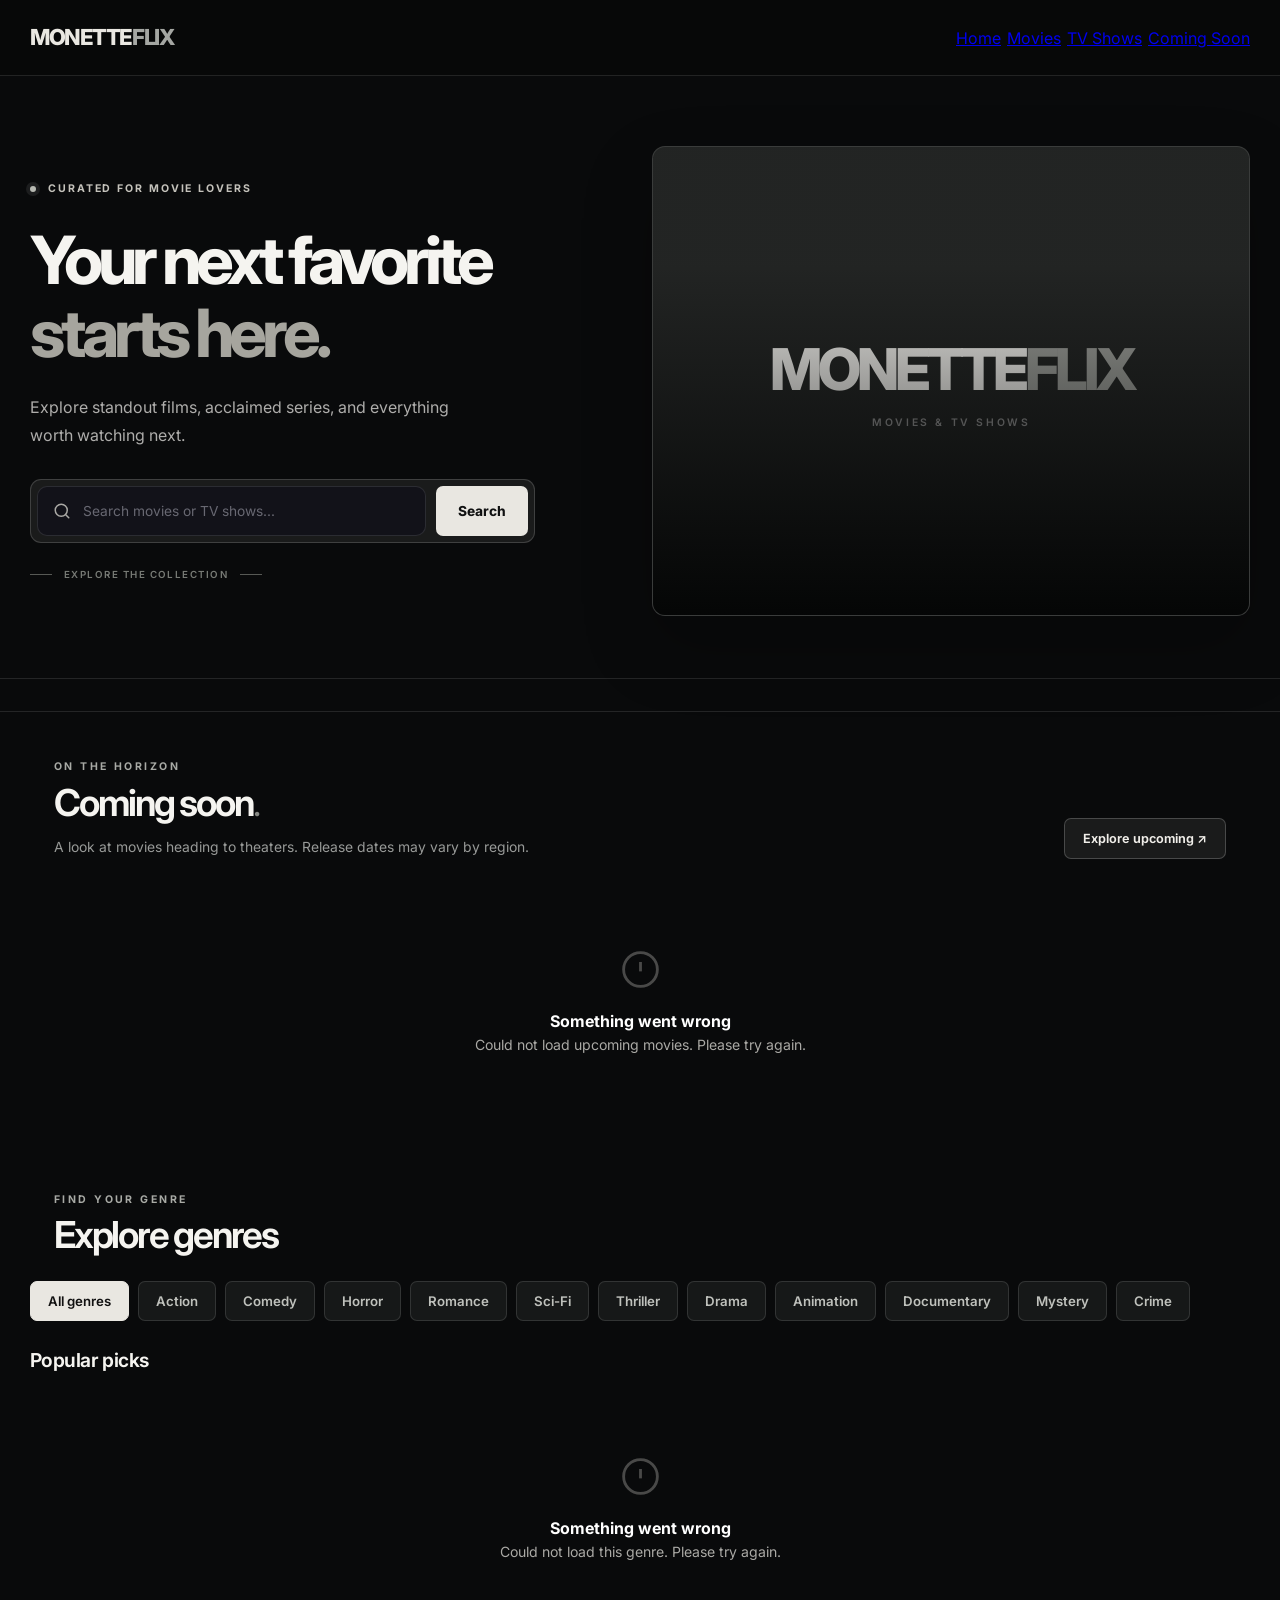
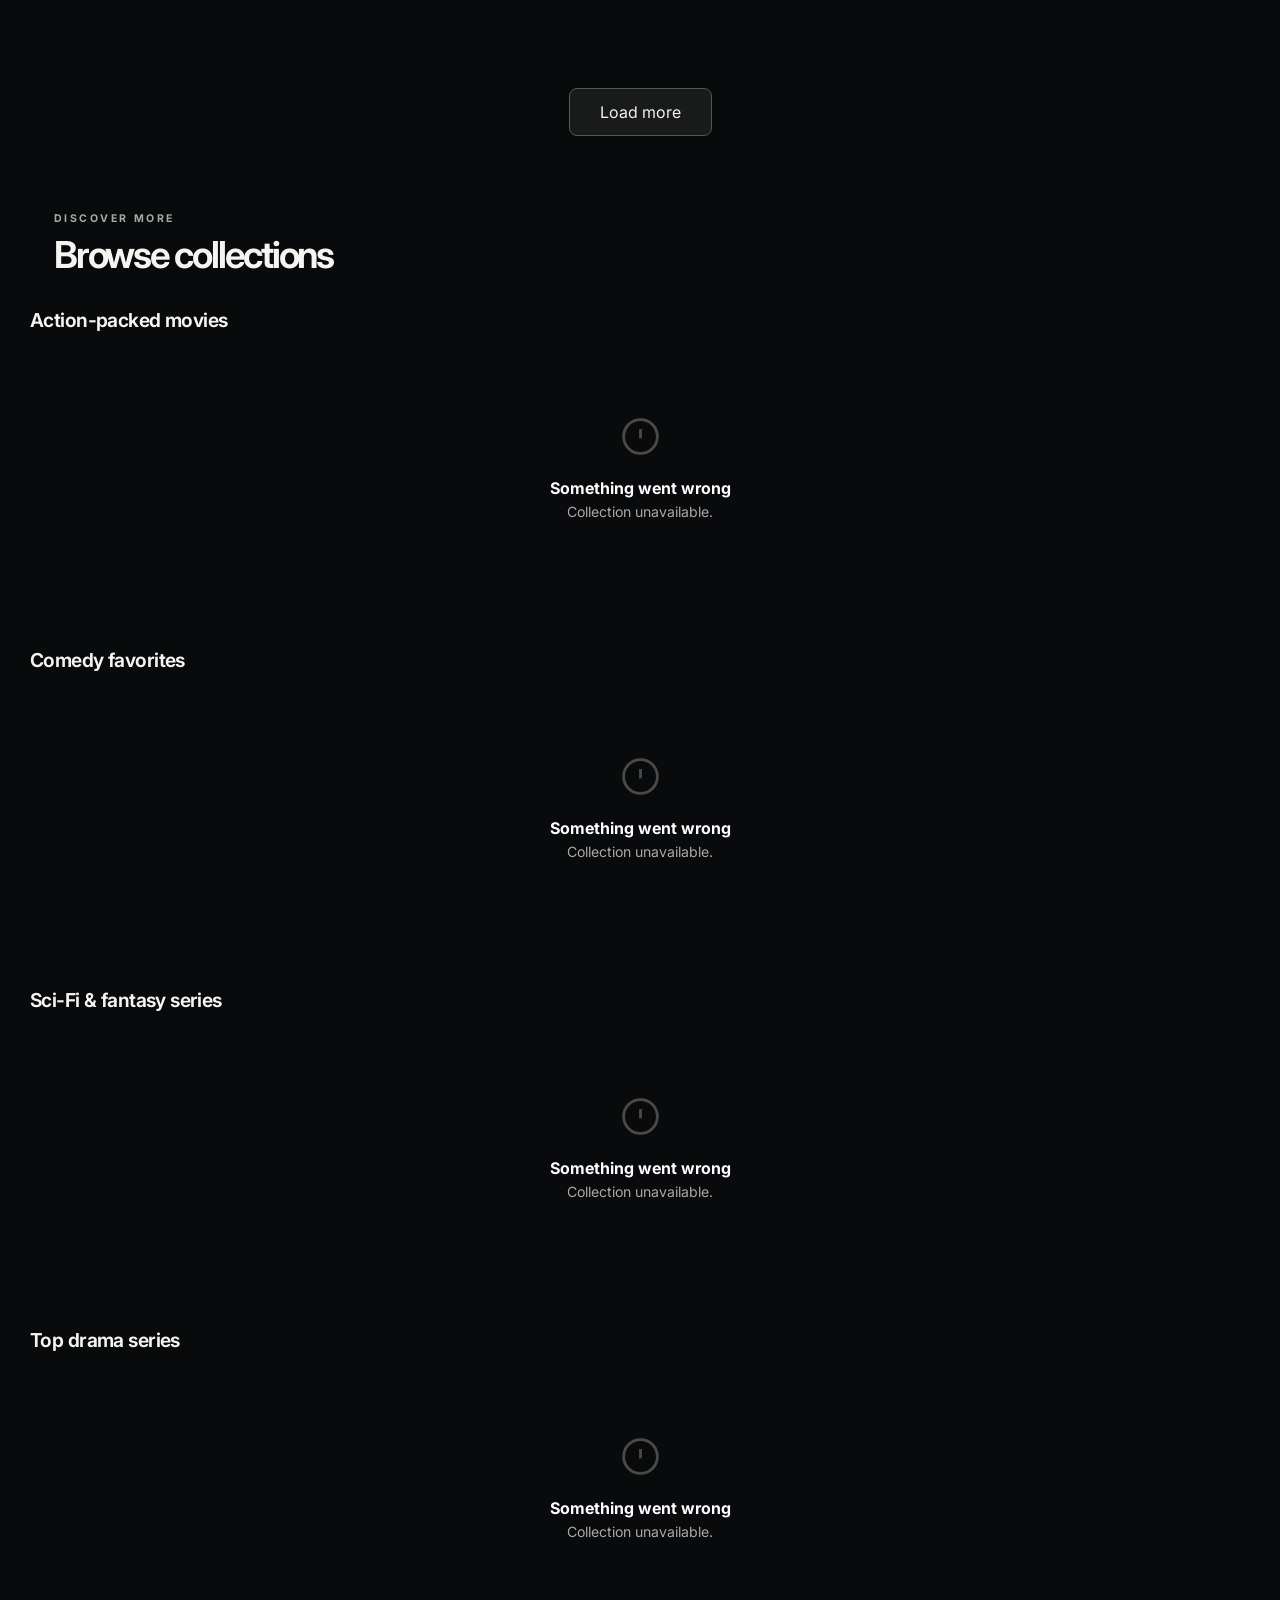
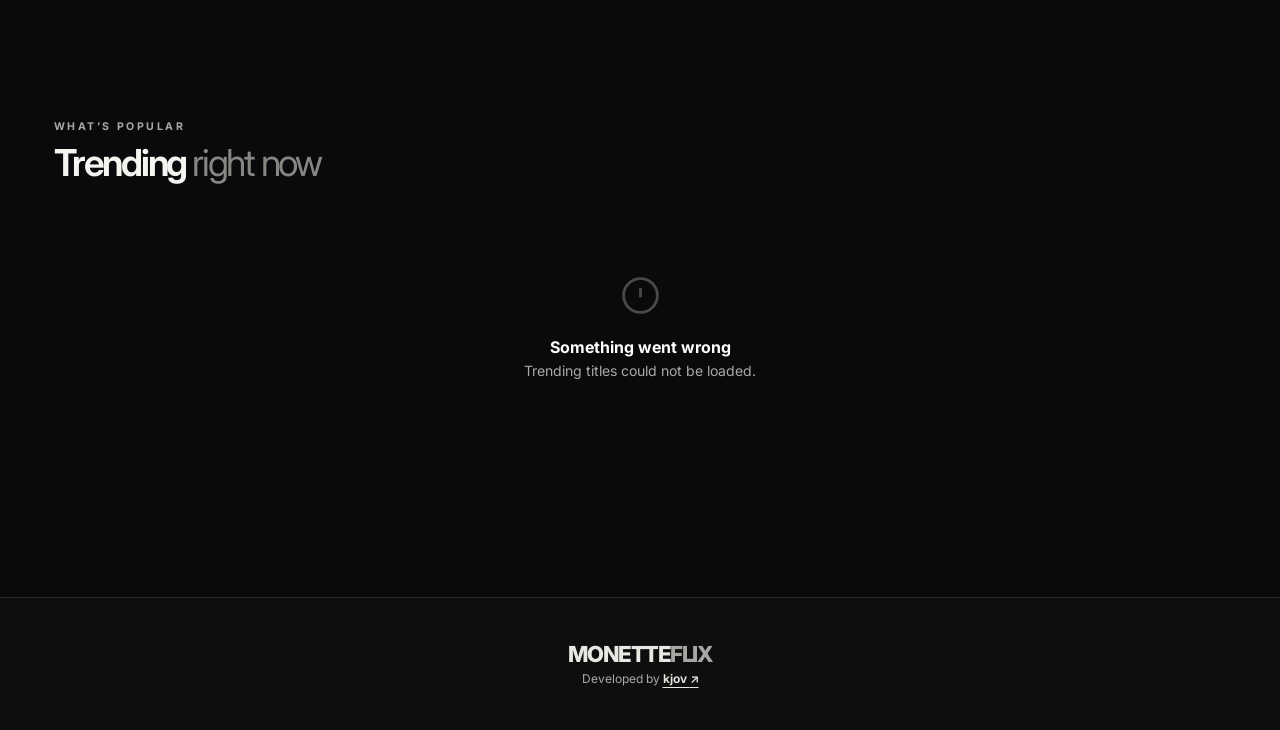
==== movies.html @ e9514bcd "Add files via upload" ====
<!DOCTYPE html>
<html lang="en">
<head>
  <meta charset="UTF-8">
  <meta name="viewport" content="width=device-width, initial-scale=1.0">
  <meta name="theme-color" content="#080909">

  <title>Movies | MonetteFlix</title>

  <link rel="preconnect" href="https://fonts.googleapis.com">
  <link rel="preconnect" href="https://fonts.gstatic.com" crossorigin>

  <link
    href="https://fonts.googleapis.com/css2?family=Inter:wght@300;400;500;600;700&family=Bebas+Neue&display=swap"
    rel="stylesheet"
  >

  <link rel="stylesheet" href="css/style.css">

  <!-- Google Analytics -->
  <script async src="https://www.googletagmanager.com/gtag/js?id=G-3KSWP404TP"></script>
  <script>
    window.dataLayer = window.dataLayer || [];

    function gtag() {
      dataLayer.push(arguments);
    }

    gtag('js', new Date());
    gtag('config', 'G-3KSWP404TP');
  </script>
</head>

<body>

  <!-- HEADER -->
  <header class="site-header">
    <a href="index.html" class="logo" id="homeLogo" aria-label="MonetteFlix home">
      Monette<span>Flix</span>
    </a>

    <nav class="header-tabs" aria-label="Main navigation">
      <a class="nav-link" href="index.html" data-view="home">Home</a>
      <a class="nav-link" href="movies.html" data-view="movie">Movies</a>
      <a class="nav-link" href="shows.html" data-view="tv">TV Shows</a>
      <a class="nav-link" href="upcoming.html" data-view="upcoming">Coming Soon</a>
    </nav>
    <div class="legacy-tabs" hidden><button class="tab-btn active" data-tab="all">All</button><button class="tab-btn" data-tab="movie">Movies</button><button class="tab-btn" data-tab="tv">TV Shows</button><button id="upcomingTab" type="button">Coming Soon</button></div>
  </header>


  <main>
    <div class="ambient-light" aria-hidden="true"></div>

    <!-- HERO -->
    <section class="hero">

      <div class="hero-glow hero-glow-one"></div>
      <div class="hero-glow hero-glow-two"></div>

      <div class="hero-content">

        <div class="hero-eyebrow"><span class="live-dot"></span> CURATED FOR MOVIE LOVERS</div>

        <h1>
          Your next favorite<br>
          <em>starts here.</em>
        </h1>

        <p>
          Explore standout films, acclaimed series, and everything worth watching next.
        </p>

        <div class="search-wrap">

          <div class="search-input-wrap">

            <svg
              class="search-icon"
              viewBox="0 0 24 24"
              aria-hidden="true"
            >
              <path
                d="M21 21l-4.35-4.35m2.35-5.65a8 8 0 1 1-16 0 8 8 0 0 1 16 0z"
                fill="none"
                stroke="currentColor"
                stroke-width="2"
                stroke-linecap="round"
              />
            </svg>

            <input
              type="search"
              id="searchInput"
              placeholder="Search movies or TV shows..."
              autocomplete="off"
              aria-label="Search movies or TV shows"
            >

            <button
              id="clearSearch"
              class="clear-search"
              aria-label="Clear search"
              type="button"
            >
              &times;
            </button>

          </div>

          <button id="searchBtn" type="button">
            Search
          </button>

        </div>

        <div class="hero-note"><span class="hero-note-line"></span> EXPLORE THE COLLECTION <span class="hero-note-line"></span></div>
      </div>
      <div class="hero-feature" id="heroFeature" aria-label="Featured title">
        <div class="feature-placeholder"><span>MONETTE<span class="feature-red">FLIX</span></span><small>MOVIES & TV SHOWS</small></div>
      </div>
    </section>


    <!-- UPCOMING MOVIES -->
    <section class="discovery-section upcoming-section" id="upcoming-section">
      <div class="section-heading upcoming-heading">
        <div><span class="section-eyebrow">ON THE HORIZON</span><h2>Coming soon<span class="heading-period">.</span></h2><p class="section-description">A look at movies heading to theaters. Release dates may vary by region.</p></div>
        <button class="section-link" id="upcomingMore" type="button">Explore upcoming <span aria-hidden="true">↗</span></button>
      </div>
      <div class="grid upcoming-grid" id="upcomingGrid" aria-live="polite"><div class="spinner"></div></div>
      <div class="upcoming-pagination" id="upcomingPagination" hidden><button id="upcomingPrev" type="button">← Previous</button><span id="upcomingPageLabel"></span><button id="upcomingNext" type="button">Next →</button></div>
    </section>

    <dialog class="upcoming-dialog" id="upcomingDialog" aria-labelledby="upcomingDialogTitle">
      <button class="dialog-close" id="upcomingDialogClose" type="button" aria-label="Close details">×</button>
      <div id="upcomingDialogBody"></div>
    </dialog>

    <!-- GENRE DISCOVERY -->
    <section id="genres-section" class="discovery-section">
      <div class="section-heading"><div><span class="section-eyebrow">FIND YOUR GENRE</span><h2>Explore genres</h2></div></div>
      <div class="genre-chips" id="genreChips" aria-label="Filter by genre"></div>
      <div class="genre-results-head"><h3 id="genreResultsTitle">Popular picks</h3><button id="clearGenre" type="button" hidden>Clear genre ×</button></div>
      <div class="grid" id="genreGrid" aria-live="polite"></div>
      <button class="load-more" id="genreMore" type="button" hidden>Load more</button>
    </section>

    <!-- CURATED ROWS -->
    <section class="discovery-section" id="curated-section">
      <div class="section-heading"><div><span class="section-eyebrow">DISCOVER MORE</span><h2>Browse collections</h2></div></div>
      <div id="curatedRows"></div>
    </section>

    <!-- Legacy player controls retained for compatibility; viewing happens on watch.html -->
    <section id="player-section" hidden aria-hidden="true">

      <div class="player-header">

        <div class="player-heading">

          <span class="now-watching">
            Now Watching
          </span>

          <div class="player-title" id="playerTitle">
            —
          </div>

          <div class="player-meta" id="playerMeta"></div>

        </div>

        <button
          class="close-player"
          id="closePlayer"
          type="button"
        >
          <span aria-hidden="true">&times;</span>
          Close
        </button>

      </div>


      <div class="player-frame-wrap">

        <iframe
          id="playerFrame"
          src=""
          title="MonetteFlix video player"
          allowfullscreen
          allow="autoplay; encrypted-media; fullscreen; picture-in-picture"
        ></iframe>

      </div>


      <!-- EPISODE CONTROLS -->
      <div class="episode-controls" id="episodeControls">

        <div class="ep-row">

          <div class="selector-group">
            <label for="seasonSelect">Season</label>
            <select id="seasonSelect"></select>
          </div>

          <div class="selector-group">
            <label for="episodeSelect">Episode</label>
            <select id="episodeSelect"></select>
          </div>

          <div class="ep-nav">

            <button id="prevEp" type="button">
              <span aria-hidden="true">←</span>
              Previous
            </button>

            <button id="nextEp" type="button">
              Next
              <span aria-hidden="true">→</span>
            </button>

          </div>

        </div>

      </div>

    </section>


    <!-- SEARCH RESULTS -->
    <section id="results-section">

      <div class="section-heading">

        <div>
          <span class="section-eyebrow">YOUR SEARCH</span>
          <h2 id="resultsLabel">Results</h2>
        </div>

      </div>

      <div class="grid" id="resultsGrid"></div>

    </section>


    <!-- TRENDING -->
    <section id="trending-section">

      <div class="section-heading">

        <div>
          <span class="section-eyebrow">WHAT’S POPULAR</span>
          <h2>
            Trending <span>right now</span>
          </h2>
        </div>

      </div>

      <div class="grid" id="trendingGrid">
        <div class="spinner"></div>
      </div>

    </section>

  </main>


  <!-- FOOTER -->
  <footer>

    <div class="footer-logo">
      Monette<span>Flix</span>
    </div>

    <p>
      Developed by
      <a class="footer-name" href="https://kjovcreates.vercel.app/" target="_blank" rel="noopener noreferrer">kjov <span aria-hidden="true">↗</span></a>
    </p>

  </footer>


  <script src="js/config.js"></script>
  <script src="js/api.js"></script>
  <script src="js/player.js"></script>
  <script src="js/ui.js"></script>
  <script src="js/app.js"></script>
  <script src="js/routes.js"></script>

</body>
</html>
---- css/style.css ----
/* =========================================
   MONETTEFLIX
========================================= */

*,
*::before,
*::after {
  box-sizing: border-box;
  margin: 0;
  padding: 0;
}

:root {
  --bg: #08080c;
  --bg-soft: #0d0d13;
  --surface: #121219;
  --surface-hover: #181820;
  --card: #13131a;

  --border: rgba(255,255,255,0.08);
  --border-hover: rgba(255,255,255,0.16);

  --accent: #e50914;
  --accent-hover: #ff1f2b;

  --text: #f7f7f8;
  --muted: #94949f;
  --muted-light: #b8b8c0;

  --radius: 12px;
  --radius-small: 8px;

  --container: 1280px;
}

html {
  scroll-behavior: smooth;
}

body {
  background:
    radial-gradient(
      circle at 50% -20%,
      rgba(229,9,20,0.08),
      transparent 30%
    ),
    var(--bg);

  color: var(--text);

  font-family: "Inter", sans-serif;

  min-height: 100vh;

  overflow-x: hidden;
}

button,
input,
select {
  font: inherit;
}

button {
  -webkit-tap-highlight-color: transparent;
}

img {
  max-width: 100%;
}

::selection {
  background: var(--accent);
  color: white;
}


/* =========================================
   SCROLLBAR
========================================= */

::-webkit-scrollbar {
  width: 10px;
}

::-webkit-scrollbar-track {
  background: var(--bg);
}

::-webkit-scrollbar-thumb {
  background: #292932;
  border-radius: 10px;
}

::-webkit-scrollbar-thumb:hover {
  background: #3a3a45;
}


/* =========================================
   HEADER
========================================= */

.site-header {
  height: 70px;

  padding: 0 max(1.25rem, calc((100% - var(--container)) / 2));

  display: flex;
  align-items: center;
  justify-content: space-between;

  position: sticky;
  top: 0;

  z-index: 1000;

  background: rgba(8,8,12,0.82);

  backdrop-filter: blur(18px);
  -webkit-backdrop-filter: blur(18px);

  border-bottom: 1px solid var(--border);
}

.logo {
  text-decoration: none;

  font-family: "Bebas Neue", sans-serif;

  font-size: 2rem;

  letter-spacing: 2px;

  color: var(--accent);

  line-height: 1;
}

.logo span {
  color: white;
}


/* =========================================
   NAVIGATION
========================================= */

.header-tabs {
  display: flex;

  padding: 4px;

  gap: 3px;

  border: 1px solid var(--border);

  background: rgba(255,255,255,0.04);

  border-radius: 10px;
}

.tab-btn {
  border: none;

  background: transparent;

  color: var(--muted);

  padding: 7px 17px;

  border-radius: 7px;

  font-size: 0.82rem;

  font-weight: 600;

  cursor: pointer;

  transition:
    background 0.2s ease,
    color 0.2s ease;
}

.tab-btn:hover {
  color: white;

  background: rgba(255,255,255,0.06);
}

.tab-btn.active {
  color: white;

  background: var(--accent);
}


/* =========================================
   HERO
========================================= */

.hero {
  min-height: 390px;

  position: relative;

  overflow: hidden;

  display: flex;
  align-items: center;
  justify-content: center;

  padding: 4rem 1.5rem 4.5rem;

  border-bottom: 1px solid var(--border);
}

.hero::after {
  content: "";

  position: absolute;

  inset: 0;

  background:
    linear-gradient(
      to bottom,
      transparent 40%,
      var(--bg) 100%
    );

  pointer-events: none;
}

.hero-glow {
  position: absolute;

  border-radius: 50%;

  filter: blur(100px);

  pointer-events: none;
}

.hero-glow-one {
  width: 350px;
  height: 350px;

  background: rgba(229,9,20,0.13);

  top: -160px;
  left: 20%;
}

.hero-glow-two {
  width: 250px;
  height: 250px;

  background: rgba(229,9,20,0.08);

  right: 15%;
  bottom: -120px;
}

.hero-content {
  width: 100%;

  max-width: 720px;

  position: relative;

  z-index: 2;

  text-align: center;
}

.hero-eyebrow {
  display: inline-flex;

  border: 1px solid rgba(229,9,20,0.25);

  background: rgba(229,9,20,0.08);

  color: #ff747c;

  padding: 5px 11px;

  border-radius: 50px;

  font-size: 0.7rem;

  font-weight: 700;

  text-transform: uppercase;

  letter-spacing: 0.12em;

  margin-bottom: 1rem;
}

.hero h1 {
  font-family: "Bebas Neue", sans-serif;

  font-size: clamp(3.2rem, 7vw, 5.2rem);

  line-height: 0.95;

  letter-spacing: 2px;

  margin-bottom: 1rem;
}

.hero h1 em {
  color: var(--accent);

  font-style: normal;
}

.hero p {
  color: var(--muted-light);

  font-size: 0.96rem;

  line-height: 1.6;

  margin-bottom: 1.8rem;
}


/* =========================================
   SEARCH
========================================= */

.search-wrap {
  display: flex;

  gap: 0.6rem;

  max-width: 610px;

  margin: 0 auto;
}

.search-input-wrap {
  flex: 1;

  position: relative;
}

.search-icon {
  width: 18px;
  height: 18px;

  position: absolute;

  left: 16px;
  top: 50%;

  transform: translateY(-50%);

  color: var(--muted);

  pointer-events: none;
}

.search-wrap input {
  width: 100%;

  height: 50px;

  padding:
    0 42px
    0 45px;

  background: rgba(18,18,25,0.92);

  border: 1px solid var(--border);

  border-radius: 10px;

  color: white;

  outline: none;

  font-size: 0.9rem;

  transition:
    border 0.2s ease,
    box-shadow 0.2s ease,
    background 0.2s ease;
}

.search-wrap input:hover {
  border-color: var(--border-hover);
}

.search-wrap input:focus {
  border-color: rgba(229,9,20,0.75);

  box-shadow:
    0 0 0 3px rgba(229,9,20,0.1);

  background: var(--surface);
}

.search-wrap input::placeholder {
  color: #686872;
}

.search-wrap input::-webkit-search-cancel-button {
  display: none;
}

.clear-search {
  position: absolute;

  right: 13px;
  top: 50%;

  transform: translateY(-50%);

  width: 26px;
  height: 26px;

  border: none;

  background: transparent;

  color: var(--muted);

  font-size: 1.4rem;

  cursor: pointer;

  display: none;

  align-items: center;
  justify-content: center;
}

.clear-search.visible {
  display: flex;
}

.clear-search:hover {
  color: white;
}

#searchBtn {
  height: 50px;

  padding: 0 1.5rem;

  border: none;

  border-radius: 10px;

  background: var(--accent);

  color: white;

  font-weight: 700;

  font-size: 0.86rem;

  cursor: pointer;

  transition:
    background 0.2s ease,
    transform 0.15s ease;
}

#searchBtn:hover {
  background: var(--accent-hover);
}

#searchBtn:active {
  transform: scale(0.97);
}


/* =========================================
   CONTENT SECTIONS
========================================= */

#results-section,
#trending-section {
  max-width: var(--container);

  margin: auto;

  padding-top: 2.5rem;
}

#results-section {
  display: none;
}

.section-heading {
  padding: 0 1.5rem;

  margin-bottom: 1.2rem;

  display: flex;
  justify-content: space-between;
  align-items: end;
}

.section-eyebrow {
  color: var(--accent);

  font-size: 0.68rem;

  font-weight: 700;

  text-transform: uppercase;

  letter-spacing: 0.12em;

  display: block;

  margin-bottom: 4px;
}

.section-heading h2 {
  font-size: 1.35rem;

  font-weight: 700;

  letter-spacing: -0.02em;
}

.section-heading h2 span {
  color: var(--muted);

  font-weight: 400;
}

.results-query {
  color: var(--muted);

  font-weight: 400;
}


/* =========================================
   GRID
========================================= */

.grid {
  display: grid;

  grid-template-columns:
    repeat(auto-fill, minmax(155px, 1fr));

  gap: 1.1rem;

  padding: 0 1.5rem;

  margin-bottom: 4rem;
}


/* =========================================
   MOVIE CARDS
========================================= */

.card {
  min-width: 0;

  position: relative;

  cursor: pointer;

  border-radius: var(--radius);

  transition:
    transform 0.25s ease;
}

.card:hover {
  transform: translateY(-5px);
}

.card-poster-wrap {
  position: relative;

  overflow: hidden;

  border-radius: var(--radius);

  background: var(--surface);

  aspect-ratio: 2 / 3;

  border: 1px solid var(--border);

  transition:
    border 0.25s ease,
    box-shadow 0.25s ease;
}

.card:hover .card-poster-wrap {
  border-color: rgba(229,9,20,0.45);

  box-shadow:
    0 14px 35px rgba(0,0,0,0.45);
}

.card-poster {
  width: 100%;
  height: 100%;

  object-fit: cover;

  display: block;

  transition:
    transform 0.35s ease,
    filter 0.35s ease;
}

.card:hover .card-poster {
  transform: scale(1.045);

  filter: brightness(0.7);
}

.card-poster.no-img {
  display: flex;

  align-items: center;
  justify-content: center;

  background:
    linear-gradient(
      145deg,
      #1a1a22,
      #0f0f15
    );
}

.no-poster-icon {
  width: 38px;
  height: 38px;

  opacity: 0.25;
}


/* =========================================
   CARD BADGE
========================================= */

.card-type {
  position: absolute;

  top: 9px;
  left: 9px;

  z-index: 3;

  background: rgba(229,9,20,0.9);

  backdrop-filter: blur(8px);

  color: white;

  padding: 4px 7px;

  border-radius: 5px;

  font-size: 0.59rem;

  font-weight: 800;

  text-transform: uppercase;

  letter-spacing: 0.07em;
}

.card-type.tv {
  background: rgba(45,90,220,0.9);
}


/* =========================================
   PLAY OVERLAY
========================================= */

.play-overlay {
  position: absolute;

  inset: 0;

  display: flex;

  align-items: center;
  justify-content: center;

  opacity: 0;

  z-index: 2;

  transition:
    opacity 0.25s ease;
}

.card:hover .play-overlay {
  opacity: 1;
}

.play-button {
  width: 52px;
  height: 52px;

  border-radius: 50%;

  display: flex;

  align-items: center;
  justify-content: center;

  background: var(--accent);

  box-shadow:
    0 8px 25px rgba(229,9,20,0.35);

  transform: scale(0.85);

  transition:
    transform 0.25s ease;
}

.card:hover .play-button {
  transform: scale(1);
}

.play-button svg {
  width: 19px;
  height: 19px;

  margin-left: 3px;
}


/* =========================================
   CARD INFORMATION
========================================= */

.card-info {
  padding: 0.7rem 0.1rem 0;
}

.card-title {
  color: white;

  font-size: 0.84rem;

  font-weight: 600;

  line-height: 1.35;

  white-space: nowrap;

  overflow: hidden;

  text-overflow: ellipsis;

  margin-bottom: 4px;
}

.card-sub {
  color: var(--muted);

  font-size: 0.72rem;

  display: flex;

  align-items: center;

  gap: 6px;
}

.rating {
  color: #f4c542;
}

.meta-dot {
  opacity: 0.4;
}


/* =========================================
   PLAYER
========================================= */

#player-section {
  display: none;

  max-width: 1100px;

  margin: 2.5rem auto 0;

  padding: 0 1.5rem;
}

.player-header {
  display: flex;

  align-items: flex-end;

  justify-content: space-between;

  gap: 1rem;

  margin-bottom: 1rem;
}

.player-heading {
  min-width: 0;
}

.now-watching {
  display: block;

  color: var(--accent);

  font-size: 0.65rem;

  font-weight: 800;

  text-transform: uppercase;

  letter-spacing: 0.12em;

  margin-bottom: 5px;
}

.player-title {
  font-size: 1.4rem;

  font-weight: 700;

  white-space: nowrap;

  overflow: hidden;

  text-overflow: ellipsis;
}

.player-meta {
  color: var(--muted);

  font-size: 0.8rem;

  margin-top: 4px;
}

.close-player {
  flex-shrink: 0;

  display: flex;

  align-items: center;

  gap: 5px;

  padding: 7px 12px;

  border-radius: 7px;

  background: var(--surface);

  border: 1px solid var(--border);

  color: var(--muted-light);

  cursor: pointer;

  font-size: 0.76rem;

  transition: all 0.2s ease;
}

.close-player span {
  font-size: 1.1rem;
}

.close-player:hover {
  color: white;

  border-color: var(--border-hover);

  background: var(--surface-hover);
}

.player-frame-wrap {
  position: relative;

  padding-top: 56.25%;

  border-radius: 14px;

  overflow: hidden;

  background: black;

  border: 1px solid var(--border);

  box-shadow:
    0 20px 60px rgba(0,0,0,0.4);
}

.player-frame-wrap iframe {
  position: absolute;

  inset: 0;

  width: 100%;
  height: 100%;

  border: none;
}


/* =========================================
   EPISODE CONTROLS
========================================= */

.episode-controls {
  display: none;

  margin-top: 0.8rem;

  padding: 0.9rem;

  border-radius: 10px;

  border: 1px solid var(--border);

  background: var(--surface);
}

.episode-controls.visible {
  display: block;
}

.ep-row {
  display: flex;

  align-items: flex-end;

  gap: 0.8rem;
}

.selector-group {
  display: flex;

  flex-direction: column;

  gap: 5px;
}

.selector-group label {
  color: var(--muted);

  font-size: 0.63rem;

  font-weight: 700;

  text-transform: uppercase;

  letter-spacing: 0.08em;
}

.selector-group select {
  min-width: 120px;

  height: 36px;

  padding: 0 10px;

  border-radius: 7px;

  border: 1px solid var(--border);

  background: var(--bg-soft);

  color: white;

  outline: none;

  cursor: pointer;

  font-size: 0.8rem;
}

.selector-group select:focus {
  border-color: var(--accent);
}

.ep-nav {
  display: flex;

  gap: 0.5rem;

  margin-left: auto;
}

.ep-nav button {
  height: 36px;

  padding: 0 13px;

  display: flex;

  align-items: center;

  gap: 6px;

  border-radius: 7px;

  border: 1px solid var(--border);

  background: var(--bg-soft);

  color: var(--muted-light);

  cursor: pointer;

  font-size: 0.75rem;

  transition: all 0.2s ease;
}

.ep-nav button:hover:not(:disabled) {
  color: white;

  border-color: rgba(229,9,20,0.5);
}

.ep-nav button:disabled {
  opacity: 0.35;

  cursor: not-allowed;
}


/* =========================================
   STATES
========================================= */

.state-msg {
  grid-column: 1 / -1;

  padding: 4rem 1rem;

  text-align: center;

  color: var(--muted);

  font-size: 0.88rem;
}

.state-icon {
  width: 45px;
  height: 45px;

  margin: 0 auto 1rem;

  opacity: 0.4;
}

.state-msg strong {
  color: white;

  display: block;

  margin-bottom: 5px;

  font-size: 1rem;
}


/* =========================================
   LOADING
========================================= */

.spinner {
  width: 34px;
  height: 34px;

  border: 3px solid rgba(255,255,255,0.08);

  border-top-color: var(--accent);

  border-radius: 50%;

  animation: spin 0.7s linear infinite;

  margin: 3rem auto;

  grid-column: 1 / -1;
}

@keyframes spin {
  to {
    transform: rotate(360deg);
  }
}


/* =========================================
   FOOTER
========================================= */

footer {
  border-top: 1px solid var(--border);

  margin-top: 2rem;

  padding: 2.5rem 1rem;

  text-align: center;

  color: var(--muted);

  font-size: 0.75rem;
}

.footer-logo {
  font-family: "Bebas Neue", sans-serif;

  color: var(--accent);

  font-size: 1.3rem;

  letter-spacing: 1.5px;

  margin-bottom: 5px;
}

.footer-logo span {
  color: white;
}

.footer-name {
  color: white;

  font-weight: 600;
}


/* =========================================
   TABLET
========================================= */

@media (max-width: 768px) {

  .site-header {
    height: auto;

    min-height: 65px;

    padding: 12px 1rem;

    gap: 10px;
  }

  .logo {
    font-size: 1.65rem;
  }

  .tab-btn {
    padding: 6px 11px;

    font-size: 0.72rem;
  }

  .hero {
    min-height: 340px;

    padding:
      3rem 1rem
      3.5rem;
  }

  .hero h1 {
    font-size: clamp(2.8rem, 13vw, 4rem);
  }

  .hero p {
    font-size: 0.87rem;
  }

  .grid {
    grid-template-columns:
      repeat(3, 1fr);

    gap: 0.8rem;

    padding: 0 1rem;
  }

  .section-heading {
    padding: 0 1rem;
  }

  #player-section {
    padding: 0 1rem;
  }

}


/* =========================================
   MOBILE
========================================= */

@media (max-width: 520px) {

  .site-header {
    flex-direction: column;

    align-items: stretch;

    padding: 10px 1rem;
  }

  .logo {
    text-align: center;

    margin-bottom: 3px;
  }

  .header-tabs {
    width: 100%;
  }

  .tab-btn {
    flex: 1;
  }

  .hero {
    min-height: 310px;

    padding:
      2.7rem 1rem
      3rem;
  }

  .hero-eyebrow {
    font-size: 0.61rem;
  }

  .hero h1 {
    font-size: 2.9rem;

    letter-spacing: 1px;
  }

  .hero p {
    max-width: 330px;

    margin-left: auto;
    margin-right: auto;
  }

  .search-wrap {
    flex-direction: column;
  }

  #searchBtn {
    width: 100%;
  }

  .grid {
    grid-template-columns:
      repeat(2, minmax(0,1fr));

    gap:
      1rem
      0.7rem;
  }

  .card:hover {
    transform: none;
  }

  .play-overlay {
    display: none;
  }

  .card-title {
    font-size: 0.79rem;
  }

  .player-header {
    align-items: flex-start;
  }

  .player-title {
    font-size: 1.1rem;
  }

  .close-player {
    padding: 6px 9px;
  }

  .ep-row {
    display: grid;

    grid-template-columns: 1fr 1fr;
  }

  .selector-group select {
    width: 100%;

    min-width: 0;
  }

  .ep-nav {
    grid-column: 1 / -1;

    width: 100%;

    margin-left: 0;
  }

  .ep-nav button {
    flex: 1;

    justify-content: center;
  }

}


/* =========================================
   VERY SMALL PHONES
========================================= */

@media (max-width: 350px) {

  .grid {
    grid-template-columns: 1fr 1fr;
  }

  .tab-btn {
    padding: 6px 7px;

    font-size: 0.68rem;
  }

}


/* =========================================
   ACCESSIBILITY
========================================= */

@media (prefers-reduced-motion: reduce) {

  *,
  *::before,
  *::after {
    scroll-behavior: auto !important;

    animation-duration: 0.01ms !important;

    animation-iteration-count: 1 !important;

    transition-duration: 0.01ms !important;
  }

}



/* MONETTEFLIX / MINIMAL CINEMATIC — unified stylesheet */
:root{--bg:#080909;--bg-soft:#101111;--surface:#151616;--surface-hover:#202121;--card:#141515;--border:rgba(255,255,255,.105);--border-hover:rgba(255,255,255,.25);--accent:#e9e7e1;--accent-hover:#fff;--text:#f3f1eb;--muted:#999a97;--muted-light:#c6c5bf;--container:1360px;--radius:12px}
html{scroll-padding-top:95px}
body{background:#080909!important;color:var(--text);font-family:Inter,system-ui,sans-serif}
.ambient-light,.hero-glow,.hero::after{display:none!important}
.site-header{height:78px;position:sticky;top:0;z-index:100;background:rgba(8,9,9,.92);backdrop-filter:blur(24px);border-bottom:1px solid var(--border);padding:0 max(28px,calc((100% - 1360px)/2));gap:35px}
.logo,.footer-logo{font-family:Inter,sans-serif;font-size:1.35rem;font-weight:800;letter-spacing:-.075em;text-transform:uppercase}
.logo span,.footer-logo span{color:#a5a7a3}
.header-tabs{background:transparent;border:0;border-radius:0;gap:10px;padding:0}
.tab-btn{border-radius:6px!important;font-weight:600!important;color:#989a96!important;padding:11px 16px!important}
.tab-btn.active{background:#262827!important;color:#fff!important}
.hero{max-width:1360px;margin:0 auto 42px;min-height:610px;padding:58px 28px!important;display:grid;grid-template-columns:.85fr 1.15fr;align-items:center;gap:65px;background:transparent!important;overflow:visible}
.hero-content{padding:0!important;max-width:560px;z-index:2}
.hero-eyebrow,.section-eyebrow{font-size:.66rem!important;letter-spacing:.23em!important;font-weight:700!important;color:#a8aaa5!important}
.hero-eyebrow{display:flex;align-items:center;gap:12px;margin-bottom:27px!important}
.live-dot{width:6px;height:6px;background:#b8bab3;box-shadow:0 0 0 4px rgba(255,255,255,.08);border-radius:50%}
.hero h1{font-family:Inter,sans-serif!important;font-weight:650!important;letter-spacing:-.078em!important;font-size:clamp(3.5rem,5.7vw,6.4rem)!important;line-height:1.055!important;margin-bottom:25px!important}
.hero h1 em{font-style:normal!important;color:#8f918d!important}
.hero p{font-size:1.02rem!important;line-height:1.85!important;color:#a4a5a0!important;max-width:400px;margin-bottom:32px!important}
.search-wrap{max-width:520px!important;background:#1a1b1b!important;border:1px solid rgba(255,255,255,.16)!important;border-radius:11px!important;padding:6px!important;box-shadow:none!important}
.search-input-wrap{background:transparent!important;border:0!important}
.search-wrap input{color:#f2f1ed!important}
#searchBtn{background:#e9e7e1!important;color:#101111!important;border-radius:7px!important;font-weight:750!important}
#searchBtn:hover{background:#fff!important}
.hero-note{display:flex;align-items:center;gap:12px;font-size:.61rem;letter-spacing:.15em;color:#777a75;margin-top:29px;font-weight:600}
.hero-note-line{height:1px;width:22px;background:#575955}
.hero-feature{min-height:510px;position:relative;overflow:hidden;border-radius:13px;background:#242625;border:1px solid rgba(255,255,255,.1);box-shadow:0 30px 90px rgba(0,0,0,.3)}
.feature-image{position:absolute;inset:0;background-position:center;background-size:cover;opacity:.92}
.hero-feature::after{content:'';position:absolute;inset:0;background:linear-gradient(0deg,rgba(3,4,4,.95),rgba(3,4,4,.05) 75%)}
.feature-placeholder{height:510px;display:flex;flex-direction:column;align-items:center;justify-content:center;gap:12px;font-size:3.6rem;font-weight:800;letter-spacing:-.07em}
.feature-placeholder small{font-size:.65rem;letter-spacing:.25em;font-weight:600;color:#999}
.feature-red{color:#9d9f9a}
.feature-info{position:absolute;z-index:2;bottom:0;left:0;right:0;padding:38px}
.feature-kicker{color:#c1c3bd;font-size:.66rem;letter-spacing:.18em;font-weight:700}
.feature-info h2{font-size:clamp(1.8rem,3vw,3rem);letter-spacing:-.055em;margin:11px 0}
.feature-info p{font-size:.82rem;color:#d1d1cc;margin:0 0 19px}.feature-info p span{margin:0 8px}
.feature-play{background:#eeeae3;color:#101111;border:0;border-radius:7px;padding:13px 22px;font-weight:750;cursor:pointer}.feature-play:hover{background:white}
.discovery-section,#trending-section,#results-section,#player-section{max-width:1360px;margin-left:auto;margin-right:auto;padding-left:28px;padding-right:28px;scroll-margin-top:100px}
.discovery-section{margin-top:42px;margin-bottom:78px}
.section-heading{margin-bottom:26px!important}.section-heading h2{font-size:clamp(1.7rem,2.9vw,2.55rem)!important;letter-spacing:-.055em!important;font-weight:650!important}.section-heading h2 span{color:#858782!important}
.genre-chips{display:flex;flex-wrap:wrap;gap:9px;margin:25px 0 27px}
.genre-chip{font:600 .83rem Inter,sans-serif;color:#bfc1bc;background:#161818;border:1px solid rgba(255,255,255,.12);padding:11px 17px;border-radius:7px;cursor:pointer;transition:.2s}
.genre-chip:hover{border-color:#8d9089;color:#fff}.genre-chip.active{background:#e9e7e1;color:#111;border-color:#e9e7e1}
.genre-results-head{display:flex;align-items:center;justify-content:space-between;gap:15px;margin:23px 0 18px}.genre-results-head h3,.collection-row h3{font-size:1.2rem;letter-spacing:-.03em;font-weight:650}
#clearGenre{background:transparent;border:0;color:#c4c5c0;cursor:pointer}
.load-more{display:block;margin:30px auto 0;padding:13px 30px;border:1px solid #555954;background:#191b1a;color:#f1f1ed;border-radius:8px;cursor:pointer}
.collection-row{margin:32px 0 47px}.collection-row h3{margin-bottom:18px}
.grid{gap:25px 16px!important}.collection-grid{grid-template-columns:repeat(8,minmax(0,1fr))!important;gap:14px!important}
.card{transition:transform .25s ease}.card:hover{transform:translateY(-5px)}.card-poster-wrap{border-radius:9px!important;overflow:hidden;background:#222;box-shadow:none!important}.card-title{font-weight:650!important}.card-sub{color:#989a96!important}
#player-section{margin-top:25px;margin-bottom:55px}.player-frame-wrap{border:1px solid #3a3b38;border-radius:10px!important;overflow:hidden}
footer{margin-top:90px!important;padding:44px 24px!important;background:#0d0e0e!important;border-top:1px solid var(--border)}.footer-name{color:#e9e7e1;text-decoration:underline;text-underline-offset:4px;font-weight:650}.footer-name:hover{color:white}
button:focus-visible,a:focus-visible,input:focus-visible,select:focus-visible{outline:2px solid #e9e7e1;outline-offset:3px}
@media(max-width:1100px){.hero{grid-template-columns:1fr 1fr;gap:25px}.collection-grid{grid-template-columns:repeat(4,minmax(0,1fr))!important}.hero h1{font-size:clamp(3.1rem,5.5vw,5rem)!important}}
@media(max-width:850px){.hero{grid-template-columns:1fr;gap:35px;padding:50px 24px!important;min-height:unset}.hero-content{max-width:680px}.hero-feature{min-height:430px}.feature-placeholder{height:430px}.hero h1{font-size:clamp(3.5rem,8vw,5.6rem)!important}}
@media(max-width:600px){.site-header{height:auto;min-height:72px;flex-wrap:wrap;justify-content:center;padding:13px 16px;gap:8px}.logo{font-size:1.25rem}.header-tabs{width:100%;justify-content:center}.tab-btn{flex:1;font-size:.76rem!important;padding:9px!important}.hero{padding:39px 18px 18px!important;gap:29px;margin-bottom:26px}.hero h1{font-size:clamp(3.05rem,11vw,4.6rem)!important}.hero p{font-size:.93rem!important}.hero-eyebrow{font-size:.58rem!important}.hero-feature{min-height:350px}.feature-placeholder{height:350px;font-size:2.8rem}.feature-info{padding:23px}.feature-info h2{font-size:1.85rem}.hero-note{font-size:.5rem;letter-spacing:.1em}.search-wrap{flex-wrap:nowrap!important}#searchBtn{padding-inline:12px!important;font-size:.8rem!important}.discovery-section,#trending-section,#results-section,#player-section{padding-left:18px;padding-right:18px}.discovery-section{margin-bottom:52px}.genre-chips{flex-wrap:nowrap;overflow-x:auto;padding-bottom:10px;scrollbar-width:thin}.genre-chip{white-space:nowrap;flex-shrink:0}.collection-grid{grid-template-columns:repeat(2,minmax(0,1fr))!important}.grid{gap:20px 12px!important}footer{margin-top:55px!important}}

/* ============================================================
   MONETTEFLIX / CINEMATIC REFINEMENT — single stylesheet
   ============================================================ */
:root{--text:#f5f4f0;--muted:#aaa9a5;--border:rgba(255,255,255,.11)}
html{scroll-behavior:smooth}body{background:#090a0b!important;color:#f5f4f0}button,input,select{font-family:Inter,system-ui,sans-serif}button:focus-visible,a:focus-visible,input:focus-visible{outline:2px solid #e7dfcd;outline-offset:4px}
.site-header{max-width:none;padding-inline:max(30px,calc((100vw - 1280px)/2))!important;height:76px;gap:32px}
.logo,.footer-logo{font-size:1.38rem!important;letter-spacing:-.065em!important;line-height:1.1;white-space:nowrap}
.header-tabs{margin-left:auto;display:flex;align-items:center;gap:6px!important}
.tab-btn{white-space:nowrap;font-size:.83rem!important;letter-spacing:0!important}
.upcoming-tab{color:#d5d3ce!important}
main{overflow:hidden}.hero{max-width:1280px!important;min-height:560px!important;margin:0 auto 32px!important;padding:70px 30px 62px!important;grid-template-columns:minmax(0,1fr) minmax(0,1.07fr)!important;gap:clamp(36px,5vw,82px)!important;align-items:center!important}
.hero-content{width:100%;max-width:570px!important;text-align:left!important;justify-self:start!important;display:flex;flex-direction:column;align-items:flex-start!important}
.hero-eyebrow{display:inline-flex!important;width:auto!important;max-width:100%!important;background:transparent!important;border:0!important;padding:0!important;margin:0 0 28px!important;color:#c5c3bc!important;letter-spacing:.18em!important;line-height:1.4!important}
.hero h1{font-family:Inter,system-ui,sans-serif!important;font-size:clamp(3.4rem,5.2vw,5.55rem)!important;line-height:1.09!important;letter-spacing:-.075em!important;font-weight:750!important;text-align:left!important;max-width:580px!important;margin:0 0 24px!important;overflow-wrap:normal!important}
.hero h1 em{display:inline!important;color:#a6a59e!important;font-style:normal!important}
.hero p{font-size:1rem!important;line-height:1.75!important;max-width:445px!important;margin:0 0 30px!important;text-align:left!important;color:#aeadab!important}
.search-wrap{width:100%!important;max-width:505px!important;margin:0!important;display:flex!important;align-items:center!important;min-height:58px}
.search-input-wrap{min-width:0;flex:1}.search-wrap input{width:100%;font-size:.86rem!important}#searchBtn{flex-shrink:0;min-height:44px;padding:0 22px!important}
.hero-note{margin-top:26px!important;justify-content:flex-start!important;width:auto!important}
.hero-feature{width:100%;height:470px;min-height:470px!important;align-self:center;box-shadow:0 30px 70px rgba(0,0,0,.24)!important}
.feature-placeholder{height:100%!important}.feature-image{background-position:center center!important}.feature-info{padding:34px!important}.feature-info h2{line-height:1.12!important;letter-spacing:-.05em!important}
.discover-section,.discovery-section,#trending-section,#results-section,#player-section{max-width:1280px!important;padding-left:30px!important;padding-right:30px!important}
.discovery-section{margin-top:30px!important;margin-bottom:76px!important}.section-heading{display:flex;align-items:flex-end;justify-content:space-between;gap:22px;margin-bottom:24px!important}.section-heading h2{line-height:1.15!important;letter-spacing:-.06em!important;margin-top:8px!important}.section-eyebrow{line-height:1.3!important}.section-description{font-size:.87rem;color:#989a98;margin:12px 0 0;line-height:1.6}
.heading-period{color:#9b9c97!important}.section-link{border:1px solid rgba(255,255,255,.2);background:#1a1b1b;color:#f0eee9;border-radius:7px;padding:12px 18px;font-size:.79rem;font-weight:650;cursor:pointer;white-space:nowrap}.section-link:hover{background:#2c2e2c}
.upcoming-section{border-top:1px solid var(--border);padding-top:48px!important}.upcoming-grid{display:grid!important;grid-template-columns:repeat(6,minmax(0,1fr))!important;gap:18px!important}
.upcoming-card{min-width:0;display:flex;flex-direction:column;text-align:left;gap:0;padding:0;border:0;background:none;color:inherit;cursor:pointer}.upcoming-poster{position:relative;aspect-ratio:2/3;background:#202121;border:1px solid var(--border);border-radius:9px;overflow:hidden}.upcoming-poster img{display:block;width:100%;height:100%;object-fit:cover;transition:transform .3s ease}.upcoming-card:hover img{transform:scale(1.045)}.poster-fallback{height:100%;display:grid;place-items:center;font-size:.7rem;letter-spacing:.13em;color:#888}.coming-label{position:absolute;top:10px;left:10px;background:rgba(10,11,11,.85);backdrop-filter:blur(8px);color:#f5f4ef;border:1px solid rgba(255,255,255,.2);padding:6px 8px;font-size:.57rem;font-weight:800;letter-spacing:.08em;border-radius:4px}.upcoming-title{font-size:.85rem;font-weight:700;line-height:1.35;margin-top:12px;display:-webkit-box;-webkit-line-clamp:2;-webkit-box-orient:vertical;overflow:hidden}.upcoming-date{font-size:.72rem;color:#a5a7a3;margin-top:6px;line-height:1.5}.date-separator{margin:0 3px;color:#777}.upcoming-pagination{display:flex;align-items:center;justify-content:center;gap:20px;margin-top:30px}.upcoming-pagination[hidden]{display:none}.upcoming-pagination button{background:#202221;color:#f5f4ef;border:1px solid var(--border);border-radius:7px;padding:11px 18px;cursor:pointer}.upcoming-pagination button:disabled{opacity:.35;cursor:not-allowed}.upcoming-pagination span{color:#aaa;font-size:.82rem}
.upcoming-dialog{padding:0;border:1px solid #41413e;border-radius:14px;background:#141515;color:#f4f2ed;width:min(570px,calc(100vw - 32px));max-height:calc(100dvh - 35px);overflow:auto;box-shadow:0 24px 100px rgba(0,0,0,.7)}.upcoming-dialog::backdrop{background:rgba(0,0,0,.83);backdrop-filter:blur(6px)}.dialog-close{position:absolute;right:15px;top:14px;z-index:2;background:rgba(0,0,0,.75);border:1px solid #555;color:white;width:36px;height:36px;border-radius:50%;font-size:1.5rem;cursor:pointer}.dialog-art{height:230px;background:#272827 center/cover}.dialog-content{padding:28px}.dialog-content h2{font-size:clamp(1.7rem,4vw,2.6rem);line-height:1.15;letter-spacing:-.05em;margin:12px 0 15px}.dialog-content p{color:#c0c0ba;line-height:1.7;font-size:.91rem}.dialog-content .dialog-disclaimer{font-size:.73rem;color:#888;margin-top:20px}.trailer-link{display:inline-flex;margin-top:12px;background:#f0eee7;color:#111;padding:12px 20px;border-radius:7px;text-decoration:none;font-weight:700;font-size:.86rem}
.collection-grid{gap:16px!important}.genre-chips{margin-top:22px!important}.genre-results-head{margin-top:20px!important}.grid{align-items:start}.card{min-width:0}
@media(max-width:1080px){.hero{grid-template-columns:1fr 1fr!important;gap:30px!important}.hero h1{font-size:clamp(3.1rem,5.1vw,4.6rem)!important}.hero-feature{height:410px;min-height:410px!important}.upcoming-grid{grid-template-columns:repeat(4,minmax(0,1fr))!important}}
@media(max-width:780px){.site-header{padding:14px 22px!important}.hero{grid-template-columns:1fr!important;min-height:0!important;gap:32px!important;padding:52px 22px 34px!important}.hero-content{max-width:650px!important}.hero h1{font-size:clamp(3.4rem,8vw,5rem)!important}.hero-feature{height:400px;min-height:400px!important}.discovery-section,#trending-section,#results-section,#player-section{padding-left:22px!important;padding-right:22px!important}.upcoming-grid{grid-template-columns:repeat(3,minmax(0,1fr))!important}}
@media(max-width:560px){.site-header{height:auto!important;padding:17px 17px 12px!important;gap:14px!important}.header-tabs{width:100%;justify-content:space-between;margin:0!important;gap:2px!important}.tab-btn{flex:1;font-size:.72rem!important;padding:10px 6px!important}.hero{padding:42px 18px 26px!important;gap:28px!important}.hero-eyebrow{font-size:.58rem!important;margin-bottom:20px!important}.hero h1{font-size:clamp(2.9rem,10.7vw,4.1rem)!important;line-height:1.08!important;margin-bottom:20px!important}.hero p{font-size:.91rem!important;margin-bottom:24px!important}.hero-note{font-size:.51rem!important}.hero-feature{height:340px;min-height:340px!important}.feature-info{padding:22px!important}.feature-info h2{font-size:1.8rem!important}.discovery-section,#trending-section,#results-section,#player-section{padding-left:18px!important;padding-right:18px!important}.discovery-section{margin-bottom:55px!important}.upcoming-section{padding-top:35px!important}.upcoming-grid{grid-template-columns:repeat(2,minmax(0,1fr))!important;gap:17px 13px!important}.section-heading{align-items:flex-start;flex-direction:column;gap:14px}.section-link{padding:10px 13px}.upcoming-title{font-size:.83rem}.upcoming-date{font-size:.68rem}.dialog-art{height:170px}.dialog-content{padding:22px}.search-wrap{max-width:100%!important}}
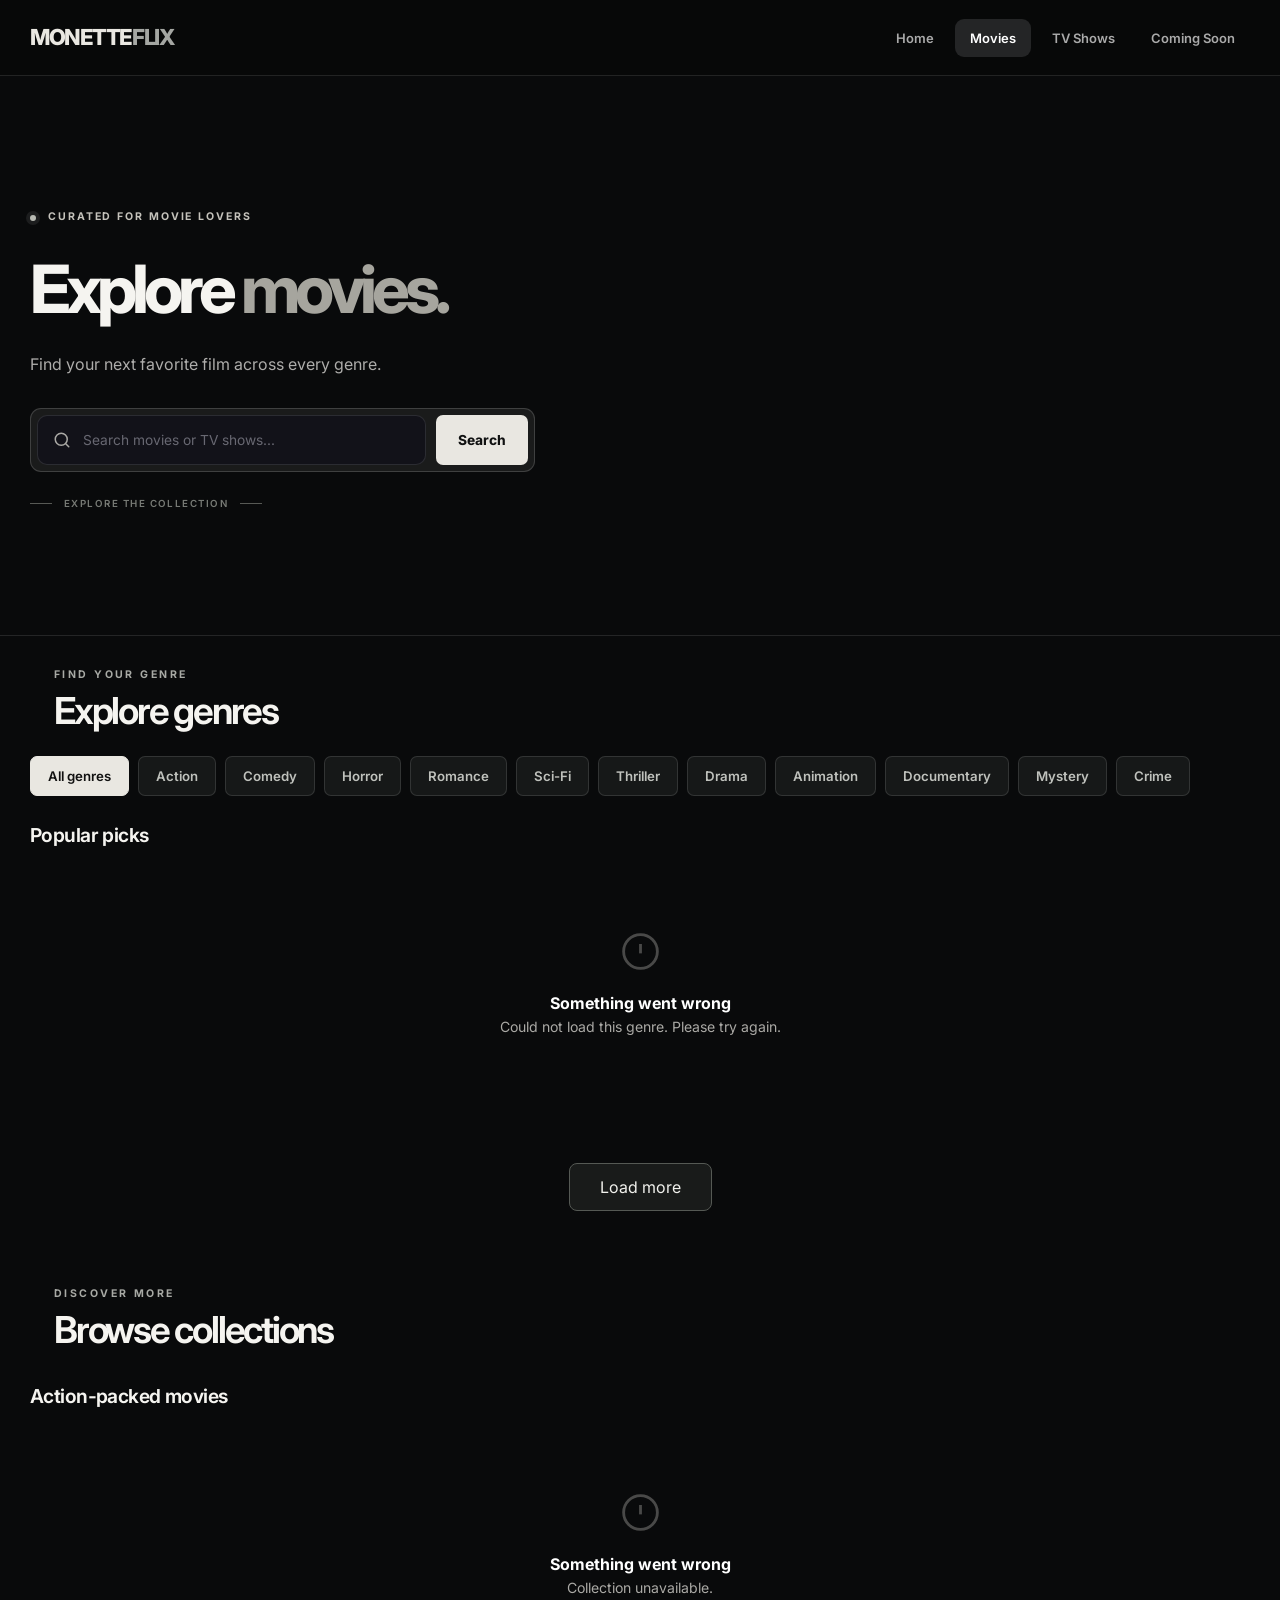
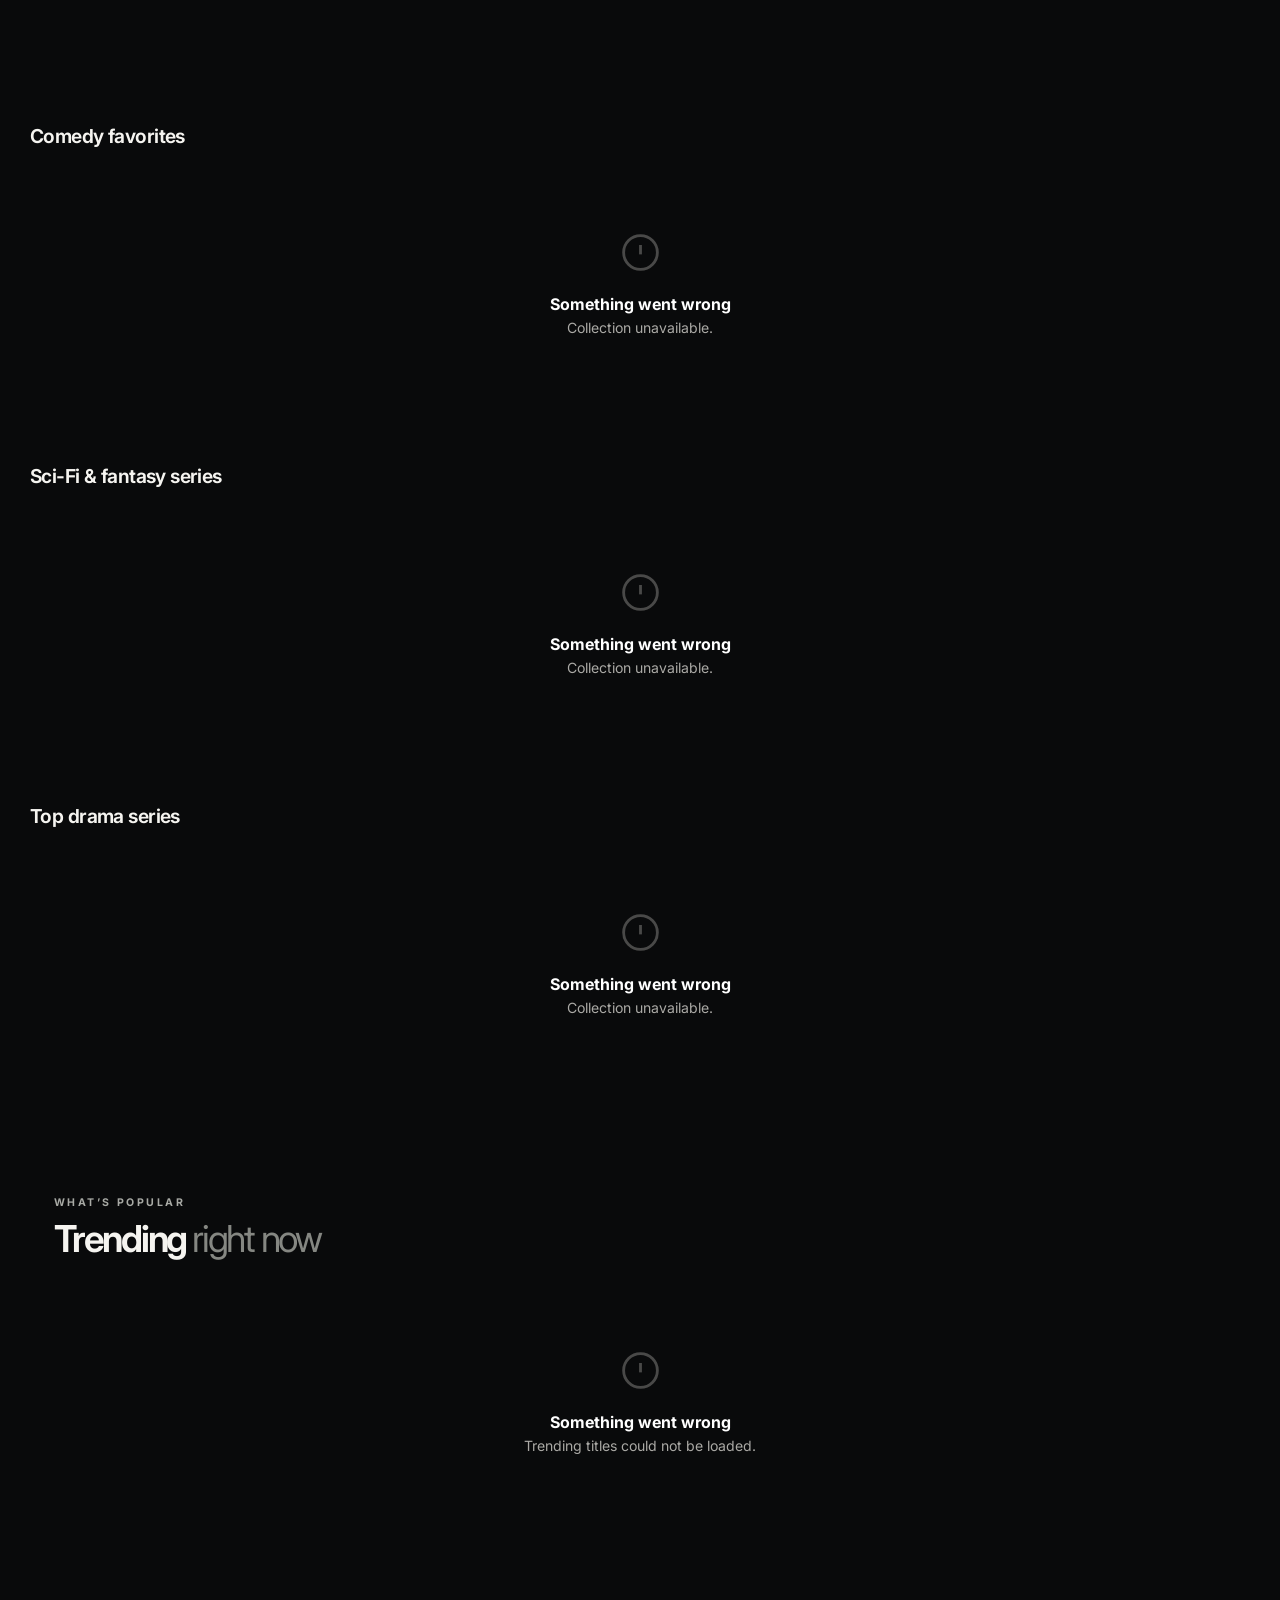
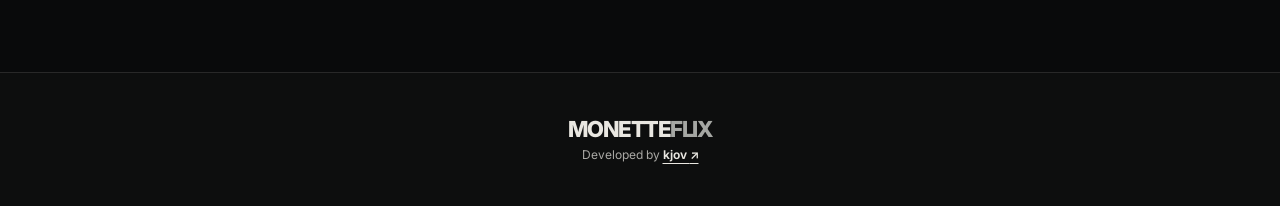
==== commit fde5658f: "Add files via upload" ====
--- a/movies.html
+++ b/movies.html
@@ -131,13 +131,7 @@
       <div class="grid upcoming-grid" id="upcomingGrid" aria-live="polite"><div class="spinner"></div></div>
       <div class="upcoming-pagination" id="upcomingPagination" hidden><button id="upcomingPrev" type="button">← Previous</button><span id="upcomingPageLabel"></span><button id="upcomingNext" type="button">Next →</button></div>
     </section>
-
-    <dialog class="upcoming-dialog" id="upcomingDialog" aria-labelledby="upcomingDialogTitle">
-      <button class="dialog-close" id="upcomingDialogClose" type="button" aria-label="Close details">×</button>
-      <div id="upcomingDialogBody"></div>
-    </dialog>
-
-    <!-- GENRE DISCOVERY -->
+<!-- GENRE DISCOVERY -->
     <section id="genres-section" class="discovery-section">
       <div class="section-heading"><div><span class="section-eyebrow">FIND YOUR GENRE</span><h2>Explore genres</h2></div></div>
       <div class="genre-chips" id="genreChips" aria-label="Filter by genre"></div>
@@ -271,6 +265,12 @@
 
   </main>
 
+  <dialog class="upcoming-dialog" id="upcomingDialog" aria-labelledby="upcomingDialogTitle">
+      <button class="dialog-close" id="upcomingDialogClose" type="button" aria-label="Close details">×</button>
+      <div id="upcomingDialogBody"></div>
+    </dialog>
+
+
 
   <!-- FOOTER -->
   <footer>
--- a/css/style.css
+++ b/css/style.css
@@ -1465,3 +1465,35 @@
 @media(max-width:1080px){.hero{grid-template-columns:1fr 1fr!important;gap:30px!important}.hero h1{font-size:clamp(3.1rem,5.1vw,4.6rem)!important}.hero-feature{height:410px;min-height:410px!important}.upcoming-grid{grid-template-columns:repeat(4,minmax(0,1fr))!important}}
 @media(max-width:780px){.site-header{padding:14px 22px!important}.hero{grid-template-columns:1fr!important;min-height:0!important;gap:32px!important;padding:52px 22px 34px!important}.hero-content{max-width:650px!important}.hero h1{font-size:clamp(3.4rem,8vw,5rem)!important}.hero-feature{height:400px;min-height:400px!important}.discovery-section,#trending-section,#results-section,#player-section{padding-left:22px!important;padding-right:22px!important}.upcoming-grid{grid-template-columns:repeat(3,minmax(0,1fr))!important}}
 @media(max-width:560px){.site-header{height:auto!important;padding:17px 17px 12px!important;gap:14px!important}.header-tabs{width:100%;justify-content:space-between;margin:0!important;gap:2px!important}.tab-btn{flex:1;font-size:.72rem!important;padding:10px 6px!important}.hero{padding:42px 18px 26px!important;gap:28px!important}.hero-eyebrow{font-size:.58rem!important;margin-bottom:20px!important}.hero h1{font-size:clamp(2.9rem,10.7vw,4.1rem)!important;line-height:1.08!important;margin-bottom:20px!important}.hero p{font-size:.91rem!important;margin-bottom:24px!important}.hero-note{font-size:.51rem!important}.hero-feature{height:340px;min-height:340px!important}.feature-info{padding:22px!important}.feature-info h2{font-size:1.8rem!important}.discovery-section,#trending-section,#results-section,#player-section{padding-left:18px!important;padding-right:18px!important}.discovery-section{margin-bottom:55px!important}.upcoming-section{padding-top:35px!important}.upcoming-grid{grid-template-columns:repeat(2,minmax(0,1fr))!important;gap:17px 13px!important}.section-heading{align-items:flex-start;flex-direction:column;gap:14px}.section-link{padding:10px 13px}.upcoming-title{font-size:.83rem}.upcoming-date{font-size:.68rem}.dialog-art{height:170px}.dialog-content{padding:22px}.search-wrap{max-width:100%!important}}
+
+/* Multi-page browsing and dedicated viewing */
+.legacy-tabs,#player-section[hidden]{display:none!important}
+.header-tabs{display:flex;align-items:center;gap:8px;flex-wrap:wrap}
+.nav-link{display:inline-flex;align-items:center;padding:11px 15px;border-radius:9px;color:#aaa;text-decoration:none;font-size:13px;font-weight:600;transition:background .2s,color .2s}
+.nav-link:hover,.nav-link[aria-current="page"]{color:#fff;background:#242526}
+body[data-view="home"] .upcoming-section{display:block}
+body[data-view="movie"] .upcoming-section,body[data-view="tv"] .upcoming-section{display:none}
+body[data-view="upcoming"] .hero,body[data-view="upcoming"] #genres-section,body[data-view="upcoming"] #curated-section,body[data-view="upcoming"] #trending-section,body[data-view="upcoming"] #results-section{display:none!important}
+body[data-view="upcoming"] .upcoming-section{padding-top:75px;min-height:65vh}
+body[data-view="upcoming"] #upcomingMore{display:none}
+body[data-view="upcoming"] #upcomingPagination{display:flex!important}
+body[data-view="movie"] .hero,body[data-view="tv"] .hero{min-height:auto;padding-top:60px;padding-bottom:36px}
+body[data-view="movie"] .hero-feature,body[data-view="tv"] .hero-feature{display:none}
+body[data-view="movie"] .hero-content,body[data-view="tv"] .hero-content{max-width:760px;width:100%}
+body[data-view="movie"] .hero h1,body[data-view="tv"] .hero h1{font-size:clamp(42px,6vw,74px);line-height:1.08;letter-spacing:-.055em}
+.watch-main{width:min(1200px,calc(100% - 48px));margin:0 auto;padding:38px 0 90px}
+.watch-back{display:inline-block;color:#aaa;text-decoration:none;font-size:14px;margin-bottom:30px}
+.watch-back:hover{color:#fff}
+.watch-heading h1{font-size:clamp(30px,4.5vw,60px);line-height:1.12;letter-spacing:-.045em;margin:10px 0}
+.watch-meta{color:#aaa;font-size:14px;margin-bottom:26px}
+.watch-video{position:relative;aspect-ratio:16/9;background:#101112;border:1px solid #28292b;border-radius:16px;overflow:hidden}
+.watch-video iframe{display:block;width:100%;height:100%;border:0}
+.watch-status{color:#888;font-size:12px;margin:14px 0 30px}
+.watch-episodes,.watch-about,.watch-recommendations{margin-top:40px}
+.watch-episodes h2,.watch-about h2{font-size:22px;letter-spacing:-.03em;margin-bottom:16px}
+.watch-selectors{display:flex;align-items:end;flex-wrap:wrap;gap:12px}
+.watch-selectors label{display:grid;gap:8px;color:#bbb;font-size:13px}
+.watch-selectors select,.watch-selectors button{border:1px solid #343536;background:#1a1b1c;color:#fff;padding:12px 14px;border-radius:10px;font:inherit;min-height:45px}
+.watch-selectors button{cursor:pointer}
+.watch-about p{color:#bbb;line-height:1.75;max-width:800px}
+@media(max-width:700px){.site-header{gap:14px;flex-wrap:wrap}.header-tabs{width:100%;justify-content:flex-start;overflow-x:auto;flex-wrap:nowrap}.nav-link{white-space:nowrap;padding:9px 11px}.watch-main{width:calc(100% - 28px);padding-top:25px}.watch-video{border-radius:9px}.watch-selectors select{max-width:170px}}
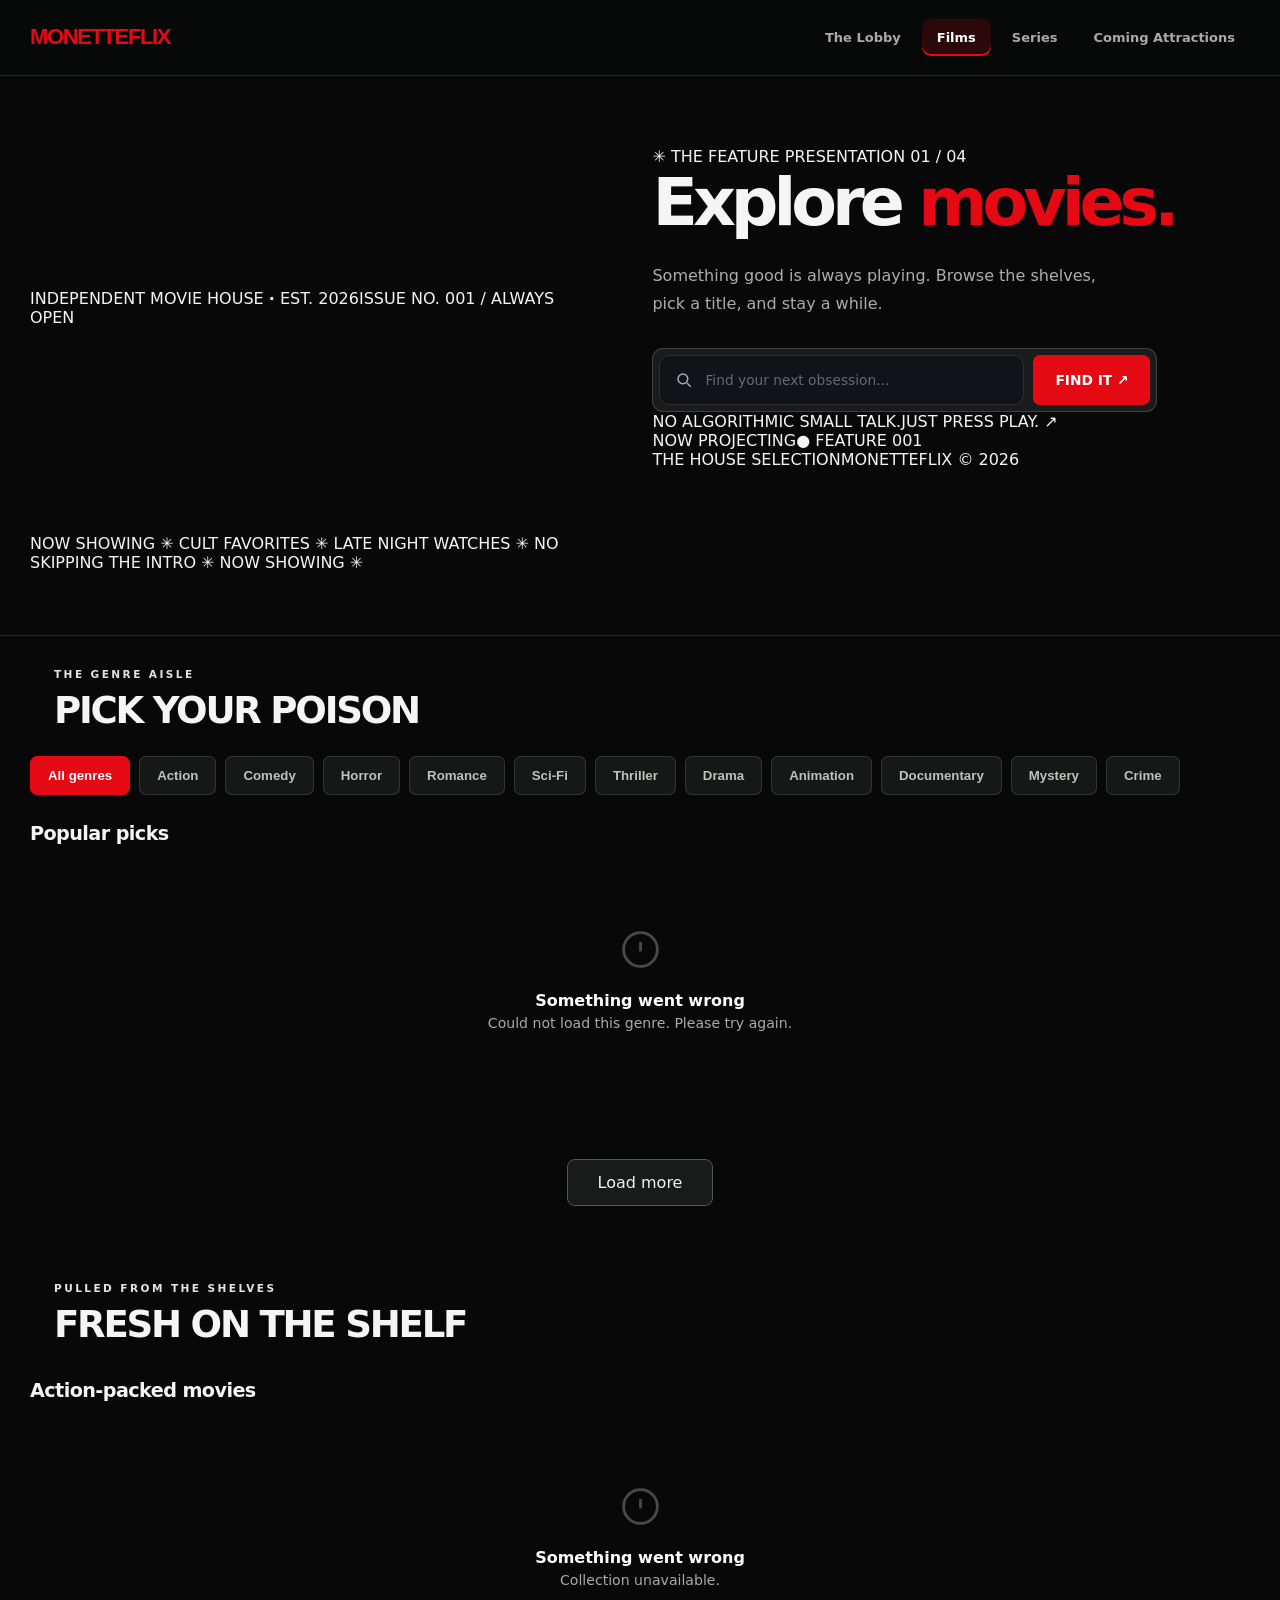
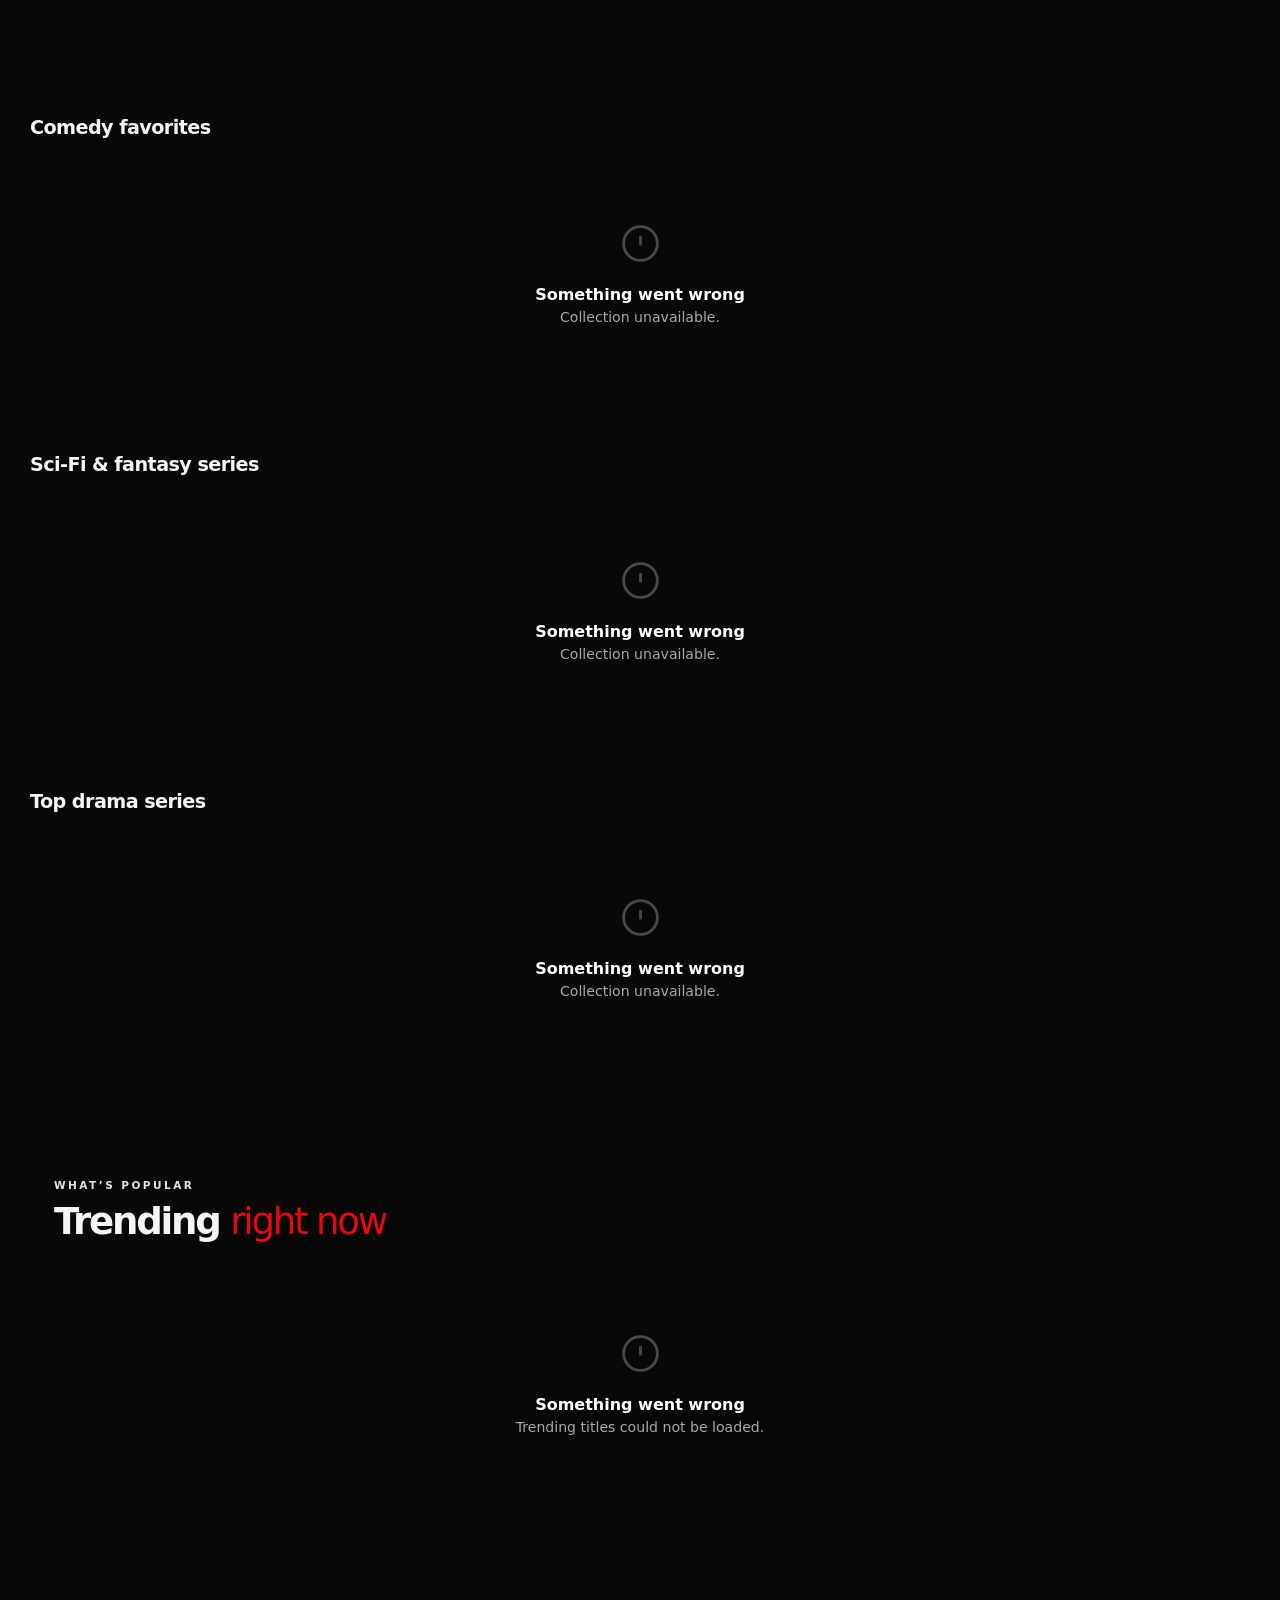
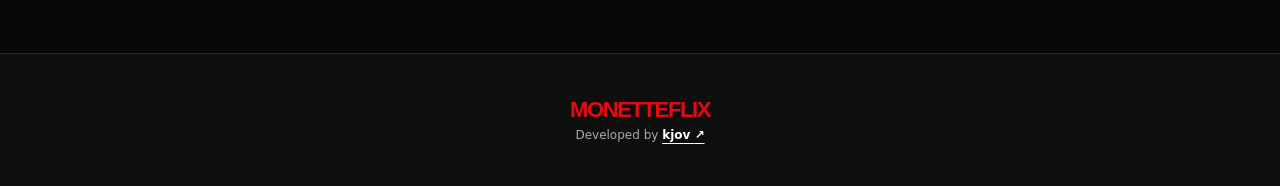
==== commit 1bc67631: "Monetteflix Bootleg Cinema" ====
--- a/movies.html
+++ b/movies.html
@@ -5,13 +5,13 @@
   <meta name="viewport" content="width=device-width, initial-scale=1.0">
   <meta name="theme-color" content="#080909">
 
-  <title>Movies | MonetteFlix</title>
+  <title>Movies | Monetteflix</title>
 
   <link rel="preconnect" href="https://fonts.googleapis.com">
   <link rel="preconnect" href="https://fonts.gstatic.com" crossorigin>
 
   <link
-    href="https://fonts.googleapis.com/css2?family=Inter:wght@300;400;500;600;700&family=Bebas+Neue&display=swap"
+    href="https://fonts.googleapis.com/css2?family=DM+Sans:wght@400;500;600;700;800&family=Space+Mono:wght@400;700&family=Anton&display=swap"
     rel="stylesheet"
   >
 
@@ -35,15 +35,15 @@
 
   <!-- HEADER -->
   <header class="site-header">
-    <a href="index.html" class="logo" id="homeLogo" aria-label="MonetteFlix home">
-      Monette<span>Flix</span>
+    <a href="index.html" class="logo" id="homeLogo" aria-label="Monetteflix home">
+      MONETTE<span>FLIX</span>
     </a>
 
     <nav class="header-tabs" aria-label="Main navigation">
-      <a class="nav-link" href="index.html" data-view="home">Home</a>
-      <a class="nav-link" href="movies.html" data-view="movie">Movies</a>
-      <a class="nav-link" href="shows.html" data-view="tv">TV Shows</a>
-      <a class="nav-link" href="upcoming.html" data-view="upcoming">Coming Soon</a>
+      <a class="nav-link" href="index.html" data-view="home">The Lobby</a>
+      <a class="nav-link" href="movies.html" data-view="movie">Films</a>
+      <a class="nav-link" href="shows.html" data-view="tv">Series</a>
+      <a class="nav-link" href="upcoming.html" data-view="upcoming">Coming Attractions</a>
     </nav>
     <div class="legacy-tabs" hidden><button class="tab-btn active" data-tab="all">All</button><button class="tab-btn" data-tab="movie">Movies</button><button class="tab-btn" data-tab="tv">TV Shows</button><button id="upcomingTab" type="button">Coming Soon</button></div>
   </header>
@@ -52,97 +52,43 @@
   <main>
     <div class="ambient-light" aria-hidden="true"></div>
 
-    <!-- HERO -->
-    <section class="hero">
-
-      <div class="hero-glow hero-glow-one"></div>
-      <div class="hero-glow hero-glow-two"></div>
-
-      <div class="hero-content">
-
-        <div class="hero-eyebrow"><span class="live-dot"></span> CURATED FOR MOVIE LOVERS</div>
-
-        <h1>
-          Your next favorite<br>
-          <em>starts here.</em>
-        </h1>
-
-        <p>
-          Explore standout films, acclaimed series, and everything worth watching next.
-        </p>
-
-        <div class="search-wrap">
-
-          <div class="search-input-wrap">
-
-            <svg
-              class="search-icon"
-              viewBox="0 0 24 24"
-              aria-hidden="true"
-            >
-              <path
-                d="M21 21l-4.35-4.35m2.35-5.65a8 8 0 1 1-16 0 8 8 0 0 1 16 0z"
-                fill="none"
-                stroke="currentColor"
-                stroke-width="2"
-                stroke-linecap="round"
-              />
-            </svg>
-
-            <input
-              type="search"
-              id="searchInput"
-              placeholder="Search movies or TV shows..."
-              autocomplete="off"
-              aria-label="Search movies or TV shows"
-            >
-
-            <button
-              id="clearSearch"
-              class="clear-search"
-              aria-label="Clear search"
-              type="button"
-            >
-              &times;
-            </button>
-
-          </div>
-
-          <button id="searchBtn" type="button">
-            Search
-          </button>
-
-        </div>
-
-        <div class="hero-note"><span class="hero-note-line"></span> EXPLORE THE COLLECTION <span class="hero-note-line"></span></div>
-      </div>
-      <div class="hero-feature" id="heroFeature" aria-label="Featured title">
-        <div class="feature-placeholder"><span>MONETTE<span class="feature-red">FLIX</span></span><small>MOVIES & TV SHOWS</small></div>
-      </div>
-    </section>
-
+    <!-- FEATURE PRESENTATION / THE BOOTLEG CINEMA -->
+    <section class="hero cinema-hero" aria-label="Featured presentation">
+      <div class="cinema-topline"><span>INDEPENDENT MOVIE HOUSE <b>·</b> EST. 2026</span><span>ISSUE NO. 001 / ALWAYS OPEN</span></div>
+      <div class="cinema-feature-layout">
+        <div class="cinema-intro">
+          <div class="cinema-stamp"><span class="stamp-star">✳</span> THE FEATURE PRESENTATION <span class="stamp-index">01 / 04</span></div>
+          <h1>GOOD MOVIES.<br><span>BAD HABITS.</span></h1>
+          <p>Something good is always playing. Browse the shelves, pick a title, and stay a while.</p>
+          <div class="search-wrap"><div class="search-input-wrap"><svg class="search-icon" viewBox="0 0 24 24" aria-hidden="true"><circle cx="10.5" cy="10.5" r="6.5" fill="none" stroke="currentColor" stroke-width="2"/><path d="m16 16 5 5" fill="none" stroke="currentColor" stroke-width="2"/></svg><input type="search" id="searchInput" placeholder="Find your next obsession..." autocomplete="off" aria-label="Search movies or TV shows"><button id="clearSearch" class="clear-search" aria-label="Clear search" type="button">×</button></div><button id="searchBtn" type="button">FIND IT ↗</button></div>
+          <div class="cinema-bottom-note"><span>NO ALGORITHMIC SMALL TALK.</span><span>JUST PRESS PLAY. ↗</span></div>
+        </div>
+        <div class="cinema-feature-frame"><div class="cinema-frame-top"><span>NOW PROJECTING</span><span>● FEATURE 001</span></div><div class="hero-feature" id="heroFeature" aria-label="Featured title"><div class="feature-placeholder"><span>MONETTEFLIX</span><small>THE SHOW STARTS HERE</small></div></div><div class="cinema-frame-bottom"><span>THE HOUSE SELECTION</span><span>MONETTEFLIX © 2026</span></div></div>
+      </div>
+      <div class="cinema-marquee" aria-hidden="true"><div>NOW SHOWING <span>✳</span> CULT FAVORITES <span>✳</span> LATE NIGHT WATCHES <span>✳</span> NO SKIPPING THE INTRO <span>✳</span> NOW SHOWING <span>✳</span></div></div>
+    </section>
 
     <!-- UPCOMING MOVIES -->
     <section class="discovery-section upcoming-section" id="upcoming-section">
       <div class="section-heading upcoming-heading">
-        <div><span class="section-eyebrow">ON THE HORIZON</span><h2>Coming soon<span class="heading-period">.</span></h2><p class="section-description">A look at movies heading to theaters. Release dates may vary by region.</p></div>
-        <button class="section-link" id="upcomingMore" type="button">Explore upcoming <span aria-hidden="true">↗</span></button>
+        <div><span class="section-eyebrow">UP NEXT AT THE MOVIES</span><h2>COMING ATTRACTIONS</h2><p class="section-description">A look at movies heading to theaters. Release dates may vary by region.</p></div>
+        <button class="section-link" id="upcomingMore" type="button">See the lineup <span aria-hidden="true">↗</span></button>
       </div>
       <div class="grid upcoming-grid" id="upcomingGrid" aria-live="polite"><div class="spinner"></div></div>
       <div class="upcoming-pagination" id="upcomingPagination" hidden><button id="upcomingPrev" type="button">← Previous</button><span id="upcomingPageLabel"></span><button id="upcomingNext" type="button">Next →</button></div>
     </section>
 <!-- GENRE DISCOVERY -->
     <section id="genres-section" class="discovery-section">
-      <div class="section-heading"><div><span class="section-eyebrow">FIND YOUR GENRE</span><h2>Explore genres</h2></div></div>
+      <div class="section-heading"><div><span class="section-eyebrow">THE GENRE AISLE</span><h2>PICK YOUR POISON</h2></div></div>
       <div class="genre-chips" id="genreChips" aria-label="Filter by genre"></div>
-      <div class="genre-results-head"><h3 id="genreResultsTitle">Popular picks</h3><button id="clearGenre" type="button" hidden>Clear genre ×</button></div>
+      <div class="genre-results-head"><h3 id="genreResultsTitle">THE GOOD STUFF</h3><button id="clearGenre" type="button" hidden>Clear genre ×</button></div>
       <div class="grid" id="genreGrid" aria-live="polite"></div>
       <button class="load-more" id="genreMore" type="button" hidden>Load more</button>
     </section>
 
     <!-- CURATED ROWS -->
     <section class="discovery-section" id="curated-section">
-      <div class="section-heading"><div><span class="section-eyebrow">DISCOVER MORE</span><h2>Browse collections</h2></div></div>
+      <div class="section-heading"><div><span class="section-eyebrow">PULLED FROM THE SHELVES</span><h2>FRESH ON THE SHELF</h2></div></div>
       <div id="curatedRows"></div>
     </section>
 
@@ -182,7 +128,7 @@
         <iframe
           id="playerFrame"
           src=""
-          title="MonetteFlix video player"
+          title="Monetteflix video player"
           allowfullscreen
           allow="autoplay; encrypted-media; fullscreen; picture-in-picture"
         ></iframe>
@@ -276,7 +222,7 @@
   <footer>
 
     <div class="footer-logo">
-      Monette<span>Flix</span>
+      MONETTE<span>FLIX</span>
     </div>
 
     <p>
--- a/css/style.css
+++ b/css/style.css
@@ -1497,3 +1497,50 @@
 .watch-selectors button{cursor:pointer}
 .watch-about p{color:#bbb;line-height:1.75;max-width:800px}
 @media(max-width:700px){.site-header{gap:14px;flex-wrap:wrap}.header-tabs{width:100%;justify-content:flex-start;overflow-x:auto;flex-wrap:nowrap}.nav-link{white-space:nowrap;padding:9px 11px}.watch-main{width:calc(100% - 28px);padding-top:25px}.watch-video{border-radius:9px}.watch-selectors select{max-width:170px}}
+
+/* Upcoming details dialog: centered in viewport, independent of page layout */
+.upcoming-dialog {
+  position: fixed !important;
+  inset: 0 !important;
+  margin: auto !important;
+  width: min(880px, calc(100vw - 40px)) !important;
+  max-width: calc(100vw - 40px) !important;
+  max-height: min(760px, calc(100dvh - 40px)) !important;
+  overflow-y: auto;
+  overscroll-behavior: contain;
+}
+.upcoming-dialog:not([open]) { display: none; }
+.upcoming-dialog[open] { display: block; }
+@media (min-width: 760px) {
+  .upcoming-dialog #upcomingDialogBody { display: grid; grid-template-columns: minmax(0, 0.95fr) minmax(0, 1.05fr); min-height: 390px; }
+  .upcoming-dialog .dialog-art { height: 100%; min-height: 390px; }
+  .upcoming-dialog .dialog-content { padding: 48px 38px; align-self: center; }
+}
+@media (max-width: 759px) {
+  .upcoming-dialog { width: calc(100vw - 24px) !important; max-width: calc(100vw - 24px) !important; max-height: calc(100dvh - 24px) !important; }
+  .upcoming-dialog .dialog-art { height: clamp(175px, 42vw, 270px); }
+}
+
+
+/* MONETTEFLIX — RED EDITION (Netflix-inspired parody theme) */
+:root { --accent:#e50914; --accent-hover:#f6121d; --bg:#080808; --bg-soft:#101010; --surface:#171717; --surface-hover:#242424; --card:#181818; --text:#f5f5f5; --muted:#aaa; --muted-light:#d0d0d0; }
+body { background:#080808!important; color:var(--text); }
+.logo,.footer-logo { color:#e50914!important; font-weight:900!important; letter-spacing:-.065em!important; }
+.logo span,.footer-logo span { color:#e50914!important; }
+.nav-link:hover,.nav-link[aria-current="page"] { background:rgba(229,9,20,.16)!important; color:#fff!important; }
+.nav-link[aria-current="page"] { box-shadow:inset 0 -2px #e50914; }
+.hero-eyebrow,.section-eyebrow { color:#e3e3e3!important; }
+.live-dot { background:#e50914!important; box-shadow:0 0 0 4px rgba(229,9,20,.16)!important; }
+.hero h1 em,.heading-period,.section-heading h2 span { color:#e50914!important; }
+.hero-feature { border-color:rgba(229,9,20,.20)!important; }
+.feature-red { color:#e50914!important; }
+#searchBtn,.feature-play,.trailer-link { background:#e50914!important; color:white!important; border-color:#e50914!important; }
+#searchBtn:hover,.feature-play:hover,.trailer-link:hover { background:#f6121d!important; }
+.genre-chip.active { background:#e50914!important; color:white!important; border-color:#e50914!important; }
+.genre-chip:hover { border-color:#e50914!important; }
+.section-link:hover,.load-more:hover,.upcoming-pagination button:not(:disabled):hover { border-color:#e50914!important; color:white!important; }
+.card:hover .card-poster-wrap,.upcoming-card:hover .upcoming-poster { outline:2px solid rgba(229,9,20,.7); outline-offset:2px; }
+.coming-label { border-color:rgba(229,9,20,.6)!important; background:rgba(120,0,8,.88)!important; }
+button:focus-visible,a:focus-visible,input:focus-visible,select:focus-visible { outline-color:#e50914!important; }
+.footer-name { color:#fff!important; }
+.footer-name:hover { color:#ff3b44!important; }
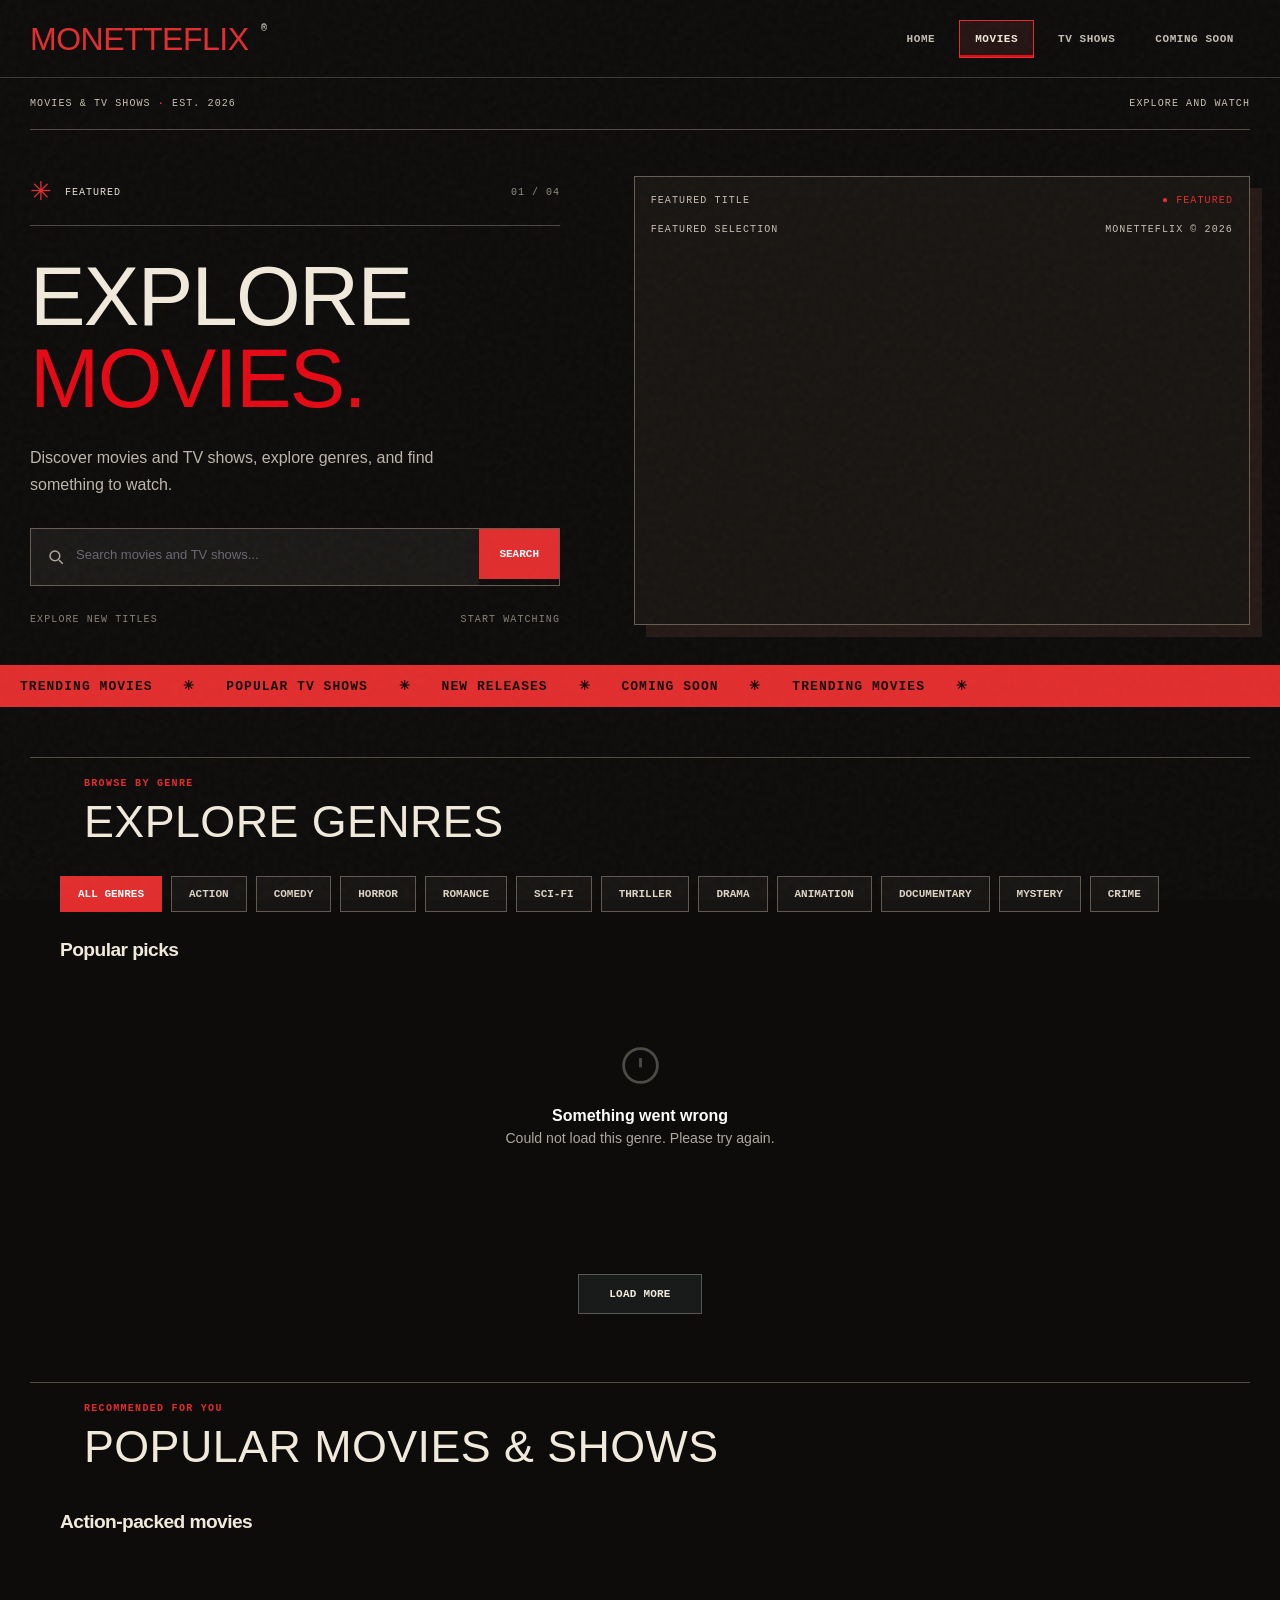
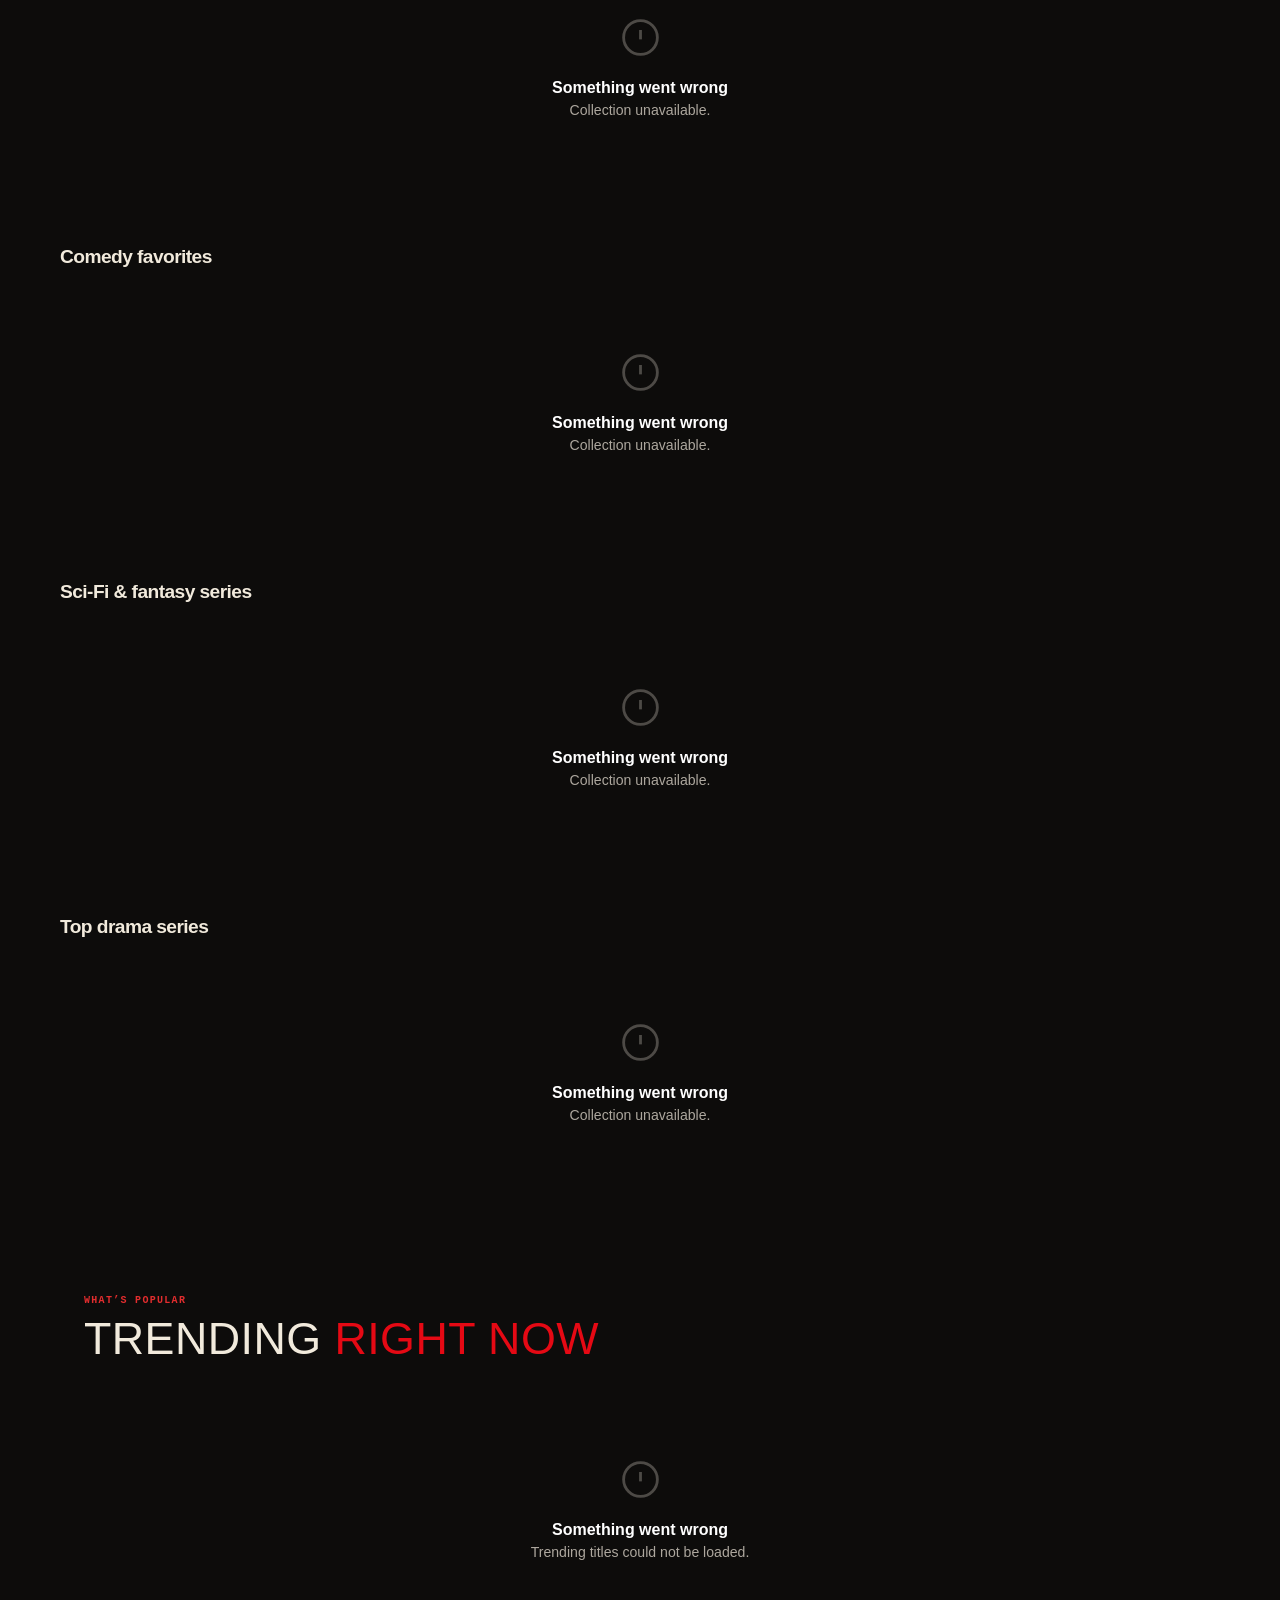
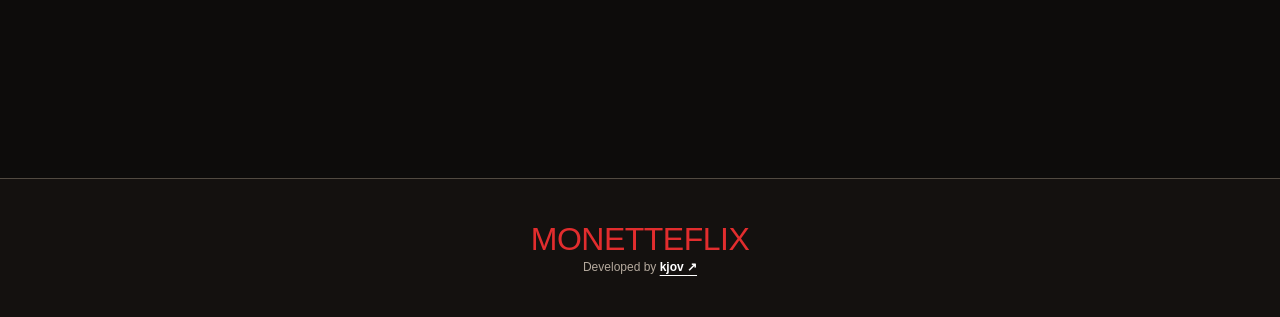
==== commit a11a3b12: "Add files via upload" ====
--- a/movies.html
+++ b/movies.html
@@ -40,10 +40,10 @@
     </a>
 
     <nav class="header-tabs" aria-label="Main navigation">
-      <a class="nav-link" href="index.html" data-view="home">The Lobby</a>
-      <a class="nav-link" href="movies.html" data-view="movie">Films</a>
-      <a class="nav-link" href="shows.html" data-view="tv">Series</a>
-      <a class="nav-link" href="upcoming.html" data-view="upcoming">Coming Attractions</a>
+      <a class="nav-link" href="index.html" data-view="home">Home</a>
+      <a class="nav-link" href="movies.html" data-view="movie">Movies</a>
+      <a class="nav-link" href="shows.html" data-view="tv">TV Shows</a>
+      <a class="nav-link" href="upcoming.html" data-view="upcoming">Coming Soon</a>
     </nav>
     <div class="legacy-tabs" hidden><button class="tab-btn active" data-tab="all">All</button><button class="tab-btn" data-tab="movie">Movies</button><button class="tab-btn" data-tab="tv">TV Shows</button><button id="upcomingTab" type="button">Coming Soon</button></div>
   </header>
@@ -54,41 +54,41 @@
 
     <!-- FEATURE PRESENTATION / THE BOOTLEG CINEMA -->
     <section class="hero cinema-hero" aria-label="Featured presentation">
-      <div class="cinema-topline"><span>INDEPENDENT MOVIE HOUSE <b>·</b> EST. 2026</span><span>ISSUE NO. 001 / ALWAYS OPEN</span></div>
+      <div class="cinema-topline"><span>MOVIES & TV SHOWS <b>·</b> EST. 2026</span><span>EXPLORE AND WATCH</span></div>
       <div class="cinema-feature-layout">
         <div class="cinema-intro">
-          <div class="cinema-stamp"><span class="stamp-star">✳</span> THE FEATURE PRESENTATION <span class="stamp-index">01 / 04</span></div>
-          <h1>GOOD MOVIES.<br><span>BAD HABITS.</span></h1>
-          <p>Something good is always playing. Browse the shelves, pick a title, and stay a while.</p>
-          <div class="search-wrap"><div class="search-input-wrap"><svg class="search-icon" viewBox="0 0 24 24" aria-hidden="true"><circle cx="10.5" cy="10.5" r="6.5" fill="none" stroke="currentColor" stroke-width="2"/><path d="m16 16 5 5" fill="none" stroke="currentColor" stroke-width="2"/></svg><input type="search" id="searchInput" placeholder="Find your next obsession..." autocomplete="off" aria-label="Search movies or TV shows"><button id="clearSearch" class="clear-search" aria-label="Clear search" type="button">×</button></div><button id="searchBtn" type="button">FIND IT ↗</button></div>
-          <div class="cinema-bottom-note"><span>NO ALGORITHMIC SMALL TALK.</span><span>JUST PRESS PLAY. ↗</span></div>
-        </div>
-        <div class="cinema-feature-frame"><div class="cinema-frame-top"><span>NOW PROJECTING</span><span>● FEATURE 001</span></div><div class="hero-feature" id="heroFeature" aria-label="Featured title"><div class="feature-placeholder"><span>MONETTEFLIX</span><small>THE SHOW STARTS HERE</small></div></div><div class="cinema-frame-bottom"><span>THE HOUSE SELECTION</span><span>MONETTEFLIX © 2026</span></div></div>
-      </div>
-      <div class="cinema-marquee" aria-hidden="true"><div>NOW SHOWING <span>✳</span> CULT FAVORITES <span>✳</span> LATE NIGHT WATCHES <span>✳</span> NO SKIPPING THE INTRO <span>✳</span> NOW SHOWING <span>✳</span></div></div>
+          <div class="cinema-stamp"><span class="stamp-star">✳</span> FEATURED <span class="stamp-index">01 / 04</span></div>
+          <h1>MOVIES &amp; <br><span>TV SHOWS.</span></h1>
+          <p>Discover movies and TV shows, explore genres, and find something to watch.</p>
+          <div class="search-wrap"><div class="search-input-wrap"><svg class="search-icon" viewBox="0 0 24 24" aria-hidden="true"><circle cx="10.5" cy="10.5" r="6.5" fill="none" stroke="currentColor" stroke-width="2"/><path d="m16 16 5 5" fill="none" stroke="currentColor" stroke-width="2"/></svg><input type="search" id="searchInput" placeholder="Search movies and TV shows..." autocomplete="off" aria-label="Search movies or TV shows"><button id="clearSearch" class="clear-search" aria-label="Clear search" type="button">×</button></div><button id="searchBtn" type="button">SEARCH</button></div>
+          <div class="cinema-bottom-note"><span>EXPLORE NEW TITLES</span><span>START WATCHING</span></div>
+        </div>
+        <div class="cinema-feature-frame"><div class="cinema-frame-top"><span>FEATURED TITLE</span><span>● FEATURED</span></div><div class="hero-feature" id="heroFeature" aria-label="Featured title"><div class="feature-placeholder"><span>MONETTEFLIX</span><small>MOVIES AND TV SHOWS</small></div></div><div class="cinema-frame-bottom"><span>FEATURED SELECTION</span><span>MONETTEFLIX © 2026</span></div></div>
+      </div>
+      <div class="cinema-marquee" aria-hidden="true"><div>TRENDING MOVIES <span>✳</span> POPULAR TV SHOWS <span>✳</span> NEW RELEASES <span>✳</span> COMING SOON <span>✳</span> TRENDING MOVIES <span>✳</span></div></div>
     </section>
 
     <!-- UPCOMING MOVIES -->
     <section class="discovery-section upcoming-section" id="upcoming-section">
       <div class="section-heading upcoming-heading">
-        <div><span class="section-eyebrow">UP NEXT AT THE MOVIES</span><h2>COMING ATTRACTIONS</h2><p class="section-description">A look at movies heading to theaters. Release dates may vary by region.</p></div>
-        <button class="section-link" id="upcomingMore" type="button">See the lineup <span aria-hidden="true">↗</span></button>
+        <div><span class="section-eyebrow">UPCOMING RELEASES</span><h2>COMING SOON</h2><p class="section-description">A look at movies heading to theaters. Release dates may vary by region.</p></div>
+        <button class="section-link" id="upcomingMore" type="button">View all <span aria-hidden="true">↗</span></button>
       </div>
       <div class="grid upcoming-grid" id="upcomingGrid" aria-live="polite"><div class="spinner"></div></div>
       <div class="upcoming-pagination" id="upcomingPagination" hidden><button id="upcomingPrev" type="button">← Previous</button><span id="upcomingPageLabel"></span><button id="upcomingNext" type="button">Next →</button></div>
     </section>
 <!-- GENRE DISCOVERY -->
     <section id="genres-section" class="discovery-section">
-      <div class="section-heading"><div><span class="section-eyebrow">THE GENRE AISLE</span><h2>PICK YOUR POISON</h2></div></div>
+      <div class="section-heading"><div><span class="section-eyebrow">BROWSE BY GENRE</span><h2>EXPLORE GENRES</h2></div></div>
       <div class="genre-chips" id="genreChips" aria-label="Filter by genre"></div>
-      <div class="genre-results-head"><h3 id="genreResultsTitle">THE GOOD STUFF</h3><button id="clearGenre" type="button" hidden>Clear genre ×</button></div>
+      <div class="genre-results-head"><h3 id="genreResultsTitle">POPULAR TITLES</h3><button id="clearGenre" type="button" hidden>Clear genre ×</button></div>
       <div class="grid" id="genreGrid" aria-live="polite"></div>
       <button class="load-more" id="genreMore" type="button" hidden>Load more</button>
     </section>
 
     <!-- CURATED ROWS -->
     <section class="discovery-section" id="curated-section">
-      <div class="section-heading"><div><span class="section-eyebrow">PULLED FROM THE SHELVES</span><h2>FRESH ON THE SHELF</h2></div></div>
+      <div class="section-heading"><div><span class="section-eyebrow">RECOMMENDED FOR YOU</span><h2>POPULAR MOVIES &amp; SHOWS</h2></div></div>
       <div id="curatedRows"></div>
     </section>
 
--- a/css/style.css
+++ b/css/style.css
@@ -1544,3 +1544,16 @@
 button:focus-visible,a:focus-visible,input:focus-visible,select:focus-visible { outline-color:#e50914!important; }
 .footer-name { color:#fff!important; }
 .footer-name:hover { color:#ff3b44!important; }
+
+/* =============================================================
+   MONETTEFLIX / THE BOOTLEG CINEMA — single-file art direction
+   ============================================================= */
+:root{--ink:#0d0c0b;--paper:#f1eadc;--scarlet:#e22d2e;--muted:#ada79e;--line:#4b4641}
+html{scroll-behavior:smooth}body{background:var(--ink)!important;color:var(--paper)!important;font-family:'DM Sans',sans-serif!important;letter-spacing:0}body::before{content:'';position:fixed;inset:0;pointer-events:none;z-index:200;opacity:.035;background-image:url("data:image/svg+xml,%3Csvg viewBox='0 0 180 180' xmlns='http://www.w3.org/2000/svg'%3E%3Cfilter id='n'%3E%3CfeTurbulence type='fractalNoise' baseFrequency='.8' numOctaves='3' stitchTiles='stitch'/%3E%3C/filter%3E%3Crect width='100%25' height='100%25' filter='url(%23n)'/%3E%3C/svg%3E")}
+.site-header{position:relative!important;top:auto!important;background:#0d0c0b!important;border-bottom:1px solid #3c3732!important;box-shadow:none!important;backdrop-filter:none!important;max-width:none!important;padding:18px max(30px,calc((100vw - 1320px)/2))!important;min-height:78px;gap:32px}
+.logo,.footer-logo{font-family:'Anton',Impact,sans-serif!important;font-weight:400!important;font-size:32px!important;letter-spacing:-.5px!important;color:var(--scarlet)!important;line-height:1!important;text-transform:uppercase}.logo span,.footer-logo span{color:var(--scarlet)!important}.logo::after{content:'®';font:10px 'Space Mono',monospace;vertical-align:top;margin-left:4px;color:var(--paper)}
+.header-tabs{gap:8px!important;flex-wrap:wrap}.header-tabs .nav-link{font-family:'Space Mono',monospace!important;text-transform:uppercase;font-size:11px!important;font-weight:700!important;letter-spacing:.05em!important;border:1px solid transparent!important;border-radius:0!important;background:transparent!important;padding:12px 15px!important;color:#c4bdb2!important}.header-tabs .nav-link:hover,.header-tabs .nav-link.active,.header-tabs .nav-link[aria-current='page']{border-color:var(--scarlet)!important;color:var(--paper)!important;background:#241413!important}
+main{max-width:1320px!important;margin:0 auto!important;padding:0 30px!important}.ambient-light,.hero-glow,.hero-glow-one,.hero-glow-two{display:none!important}
+.cinema-hero{display:block!important;min-height:0!important;padding:0!important;margin:0 0 50px!important;background:none!important;border:0!important;max-width:none!important;text-align:left!important;overflow:visible!important}.cinema-topline,.cinema-frame-top,.cinema-frame-bottom,.cinema-bottom-note{display:flex;justify-content:space-between;gap:12px;align-items:center;font:10px 'Space Mono',monospace;letter-spacing:.11em;text-transform:uppercase}.cinema-topline{border-bottom:1px solid #534b43;padding:20px 0;color:#c9c0b2}.cinema-topline b{color:var(--scarlet)}.cinema-feature-layout{display:grid;grid-template-columns:minmax(0,.95fr) minmax(0,1.05fr);gap:46px;align-items:stretch;padding:46px 0 40px}.cinema-intro{display:flex;flex-direction:column;justify-content:center;min-width:0}.cinema-stamp{display:flex;align-items:center;gap:12px;font:10px 'Space Mono',monospace!important;color:#e6ded1;letter-spacing:.1em;border-bottom:1px solid #4b4641;padding-bottom:17px;max-width:530px}.stamp-star{color:var(--scarlet);font-size:26px}.stamp-index{margin-left:auto;color:#928b82}.cinema-intro h1{font:clamp(60px,6.5vw,104px)/.99 'Anton',Impact,sans-serif!important;letter-spacing:-.02em!important;text-transform:uppercase!important;text-align:left!important;max-width:none!important;margin:30px 0 23px!important;color:var(--paper)!important}.cinema-intro h1 span{color:var(--scarlet)!important;font-style:normal!important}.cinema-intro>p{font:400 16px/1.7 'DM Sans',sans-serif!important;color:#bdb5aa!important;text-align:left!important;max-width:410px!important;margin:0 0 30px!important}.cinema-intro .search-wrap{display:flex!important;align-items:stretch!important;width:100%!important;max-width:530px!important;padding:0!important;margin:0!important;gap:0!important;background:transparent!important;border:1px solid #665d52!important;border-radius:0!important;box-shadow:none!important}.cinema-intro .search-input-wrap{flex:1!important;min-width:0!important;background:#1b1917!important;border:0!important;border-radius:0!important}.cinema-intro #searchInput{font:13px 'DM Sans',sans-serif!important;color:#f4ece1!important;background:transparent!important;border:0!important;border-radius:0!important;min-width:0!important}.cinema-intro #searchBtn{background:var(--scarlet)!important;color:#fff!important;border:0!important;border-radius:0!important;font:700 11px 'Space Mono',monospace!important;padding:0 20px!important;white-space:nowrap!important}.cinema-bottom-note{color:#898177;margin-top:28px;max-width:530px}.cinema-feature-frame{border:1px solid #665d52;padding:9px;background:#181512;min-width:0;box-shadow:12px 12px 0 #251916}.cinema-frame-top,.cinema-frame-bottom{padding:9px 7px;color:#c8bfb2}.cinema-frame-top span:last-child{color:var(--scarlet)}.cinema-feature-frame .hero-feature{height:clamp(360px,35vw,510px)!important;min-height:0!important;max-height:none!important;aspect-ratio:auto!important;width:100%!important;border-radius:0!important;overflow:hidden!important;box-shadow:none!important;background:#25201b!important}.cinema-feature-frame .hero-feature *{border-radius:0!important}.cinema-feature-frame .feature-placeholder{border-radius:0!important}.cinema-marquee{overflow:hidden;background:var(--scarlet);color:#140d0b;margin:0 calc(-1 * max(30px,calc((100vw - 1320px)/2)))!important;padding:13px 20px;white-space:nowrap;font:700 13px 'Space Mono',monospace;letter-spacing:.08em}.cinema-marquee>div{width:max-content;animation:marquee-move 34s linear infinite}.cinema-marquee span{padding:0 22px}@keyframes marquee-move{to{transform:translateX(-42%)}}
+.discovery-section{margin:0 0 68px!important;padding-top:20px!important;border-top:1px solid #514a41!important}.section-heading{align-items:end!important;gap:20px!important;margin-bottom:22px!important}.section-eyebrow{font:700 10px 'Space Mono',monospace!important;letter-spacing:.13em!important;color:var(--scarlet)!important}.section-heading h2,.watch-about h2,.watch-episodes h2{font:clamp(30px,3.5vw,52px)/1.05 'Anton',Impact,sans-serif!important;letter-spacing:.01em!important;text-transform:uppercase!important;color:var(--paper)!important;margin:9px 0!important}.section-description{color:#aaa196!important}.section-link,.load-more,.trailer-link{font:700 11px 'Space Mono',monospace!important;letter-spacing:.02em!important;text-transform:uppercase!important;color:var(--paper)!important;border-radius:0!important}.genre-chips{gap:9px!important}.genre-chips button,.genre-chip{font:700 11px 'Space Mono',monospace!important;text-transform:uppercase!important;border-radius:0!important;border:1px solid #62584f!important;background:#171513!important;color:#ddd3c5!important}.genre-chips button.active,.genre-chip.active,.genre-chips button:hover{background:var(--scarlet)!important;border-color:var(--scarlet)!important;color:#fff!important}.grid{gap:18px!important}.grid img{border-radius:0!important}.movie-card,.upcoming-card{border-radius:0!important;overflow:hidden!important}.movie-card img,.upcoming-poster img{border-radius:0!important}.upcoming-poster{border-radius:0!important}.upcoming-title{font-weight:800!important}.coming-label{background:var(--scarlet)!important;border-radius:0!important;font:700 10px 'Space Mono',monospace!important}.upcoming-date{font-family:'Space Mono',monospace!important;font-size:10px!important}.dialog-close{z-index:4!important}.upcoming-dialog{border-radius:0!important;border:1px solid #82766a!important;background:#191715!important;color:var(--paper)!important;box-shadow:14px 14px 0 #4a1616!important}.dialog-content h2{font-family:'Anton',Impact,sans-serif!important;font-size:clamp(34px,4vw,56px)!important;line-height:1.05!important;text-transform:uppercase}.dialog-content p{color:#c4baae!important}.upcoming-dialog::backdrop{background:rgba(0,0,0,.83)!important}footer{border-top:1px solid #514a41!important;background:#14110f!important;color:#b4a99d!important}footer a{color:var(--paper)!important}.watch-main{padding-top:32px!important}.watch-heading h1{font-family:'Anton',Impact,sans-serif!important;text-transform:uppercase!important;letter-spacing:.01em!important}.watch-video{border-radius:0!important;border:1px solid #665d52!important}.watch-selectors select,.watch-selectors button{border-radius:0!important}.watch-back{font-family:'Space Mono',monospace!important;text-transform:uppercase!important;font-size:11px!important}
+@media(max-width:850px){.site-header{padding:18px 22px!important;flex-wrap:wrap;justify-content:center}.header-tabs{justify-content:center}.cinema-feature-layout{grid-template-columns:1fr;gap:26px;padding:28px 0}.cinema-intro h1{font-size:clamp(58px,12vw,90px)!important}.cinema-feature-frame .hero-feature{height:440px!important}.cinema-marquee{margin:0 -30px!important}.cinema-topline span:last-child{display:none}}@media(max-width:520px){main{padding:0 17px!important}.site-header{padding:15px 12px!important;gap:12px}.logo{font-size:29px!important}.header-tabs{gap:2px!important}.header-tabs .nav-link{font-size:9px!important;padding:9px 7px!important}.cinema-intro h1{font-size:clamp(51px,14vw,73px)!important}.cinema-intro>p{font-size:14px!important}.cinema-feature-frame .hero-feature{height:340px!important}.cinema-frame-top,.cinema-frame-bottom{font-size:8px}.cinema-marquee{margin:0 -17px!important}.cinema-bottom-note{font-size:8px}.cinema-topline{font-size:8px}.cinema-intro #searchBtn{padding:0 12px!important;font-size:10px!important}.section-heading h2{font-size:34px!important}.cinema-feature-frame{box-shadow:6px 6px 0 #251916}}
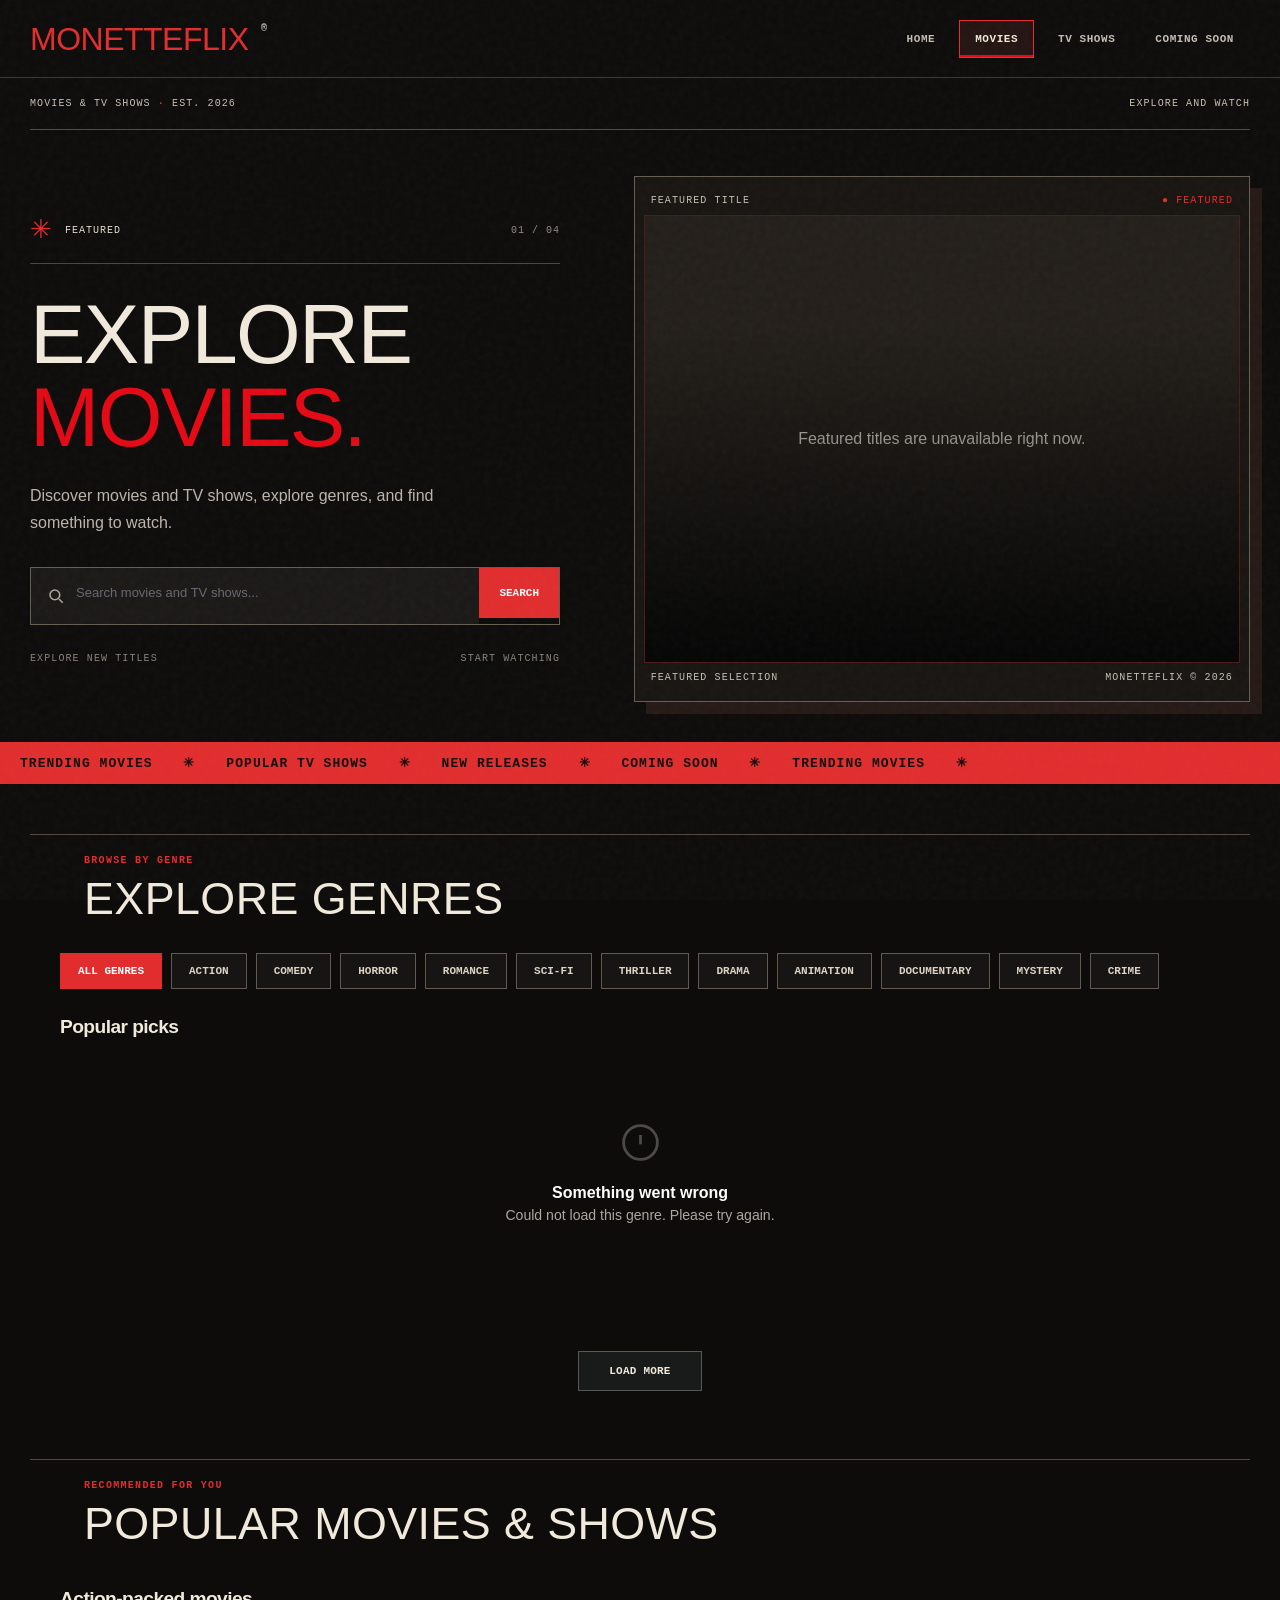
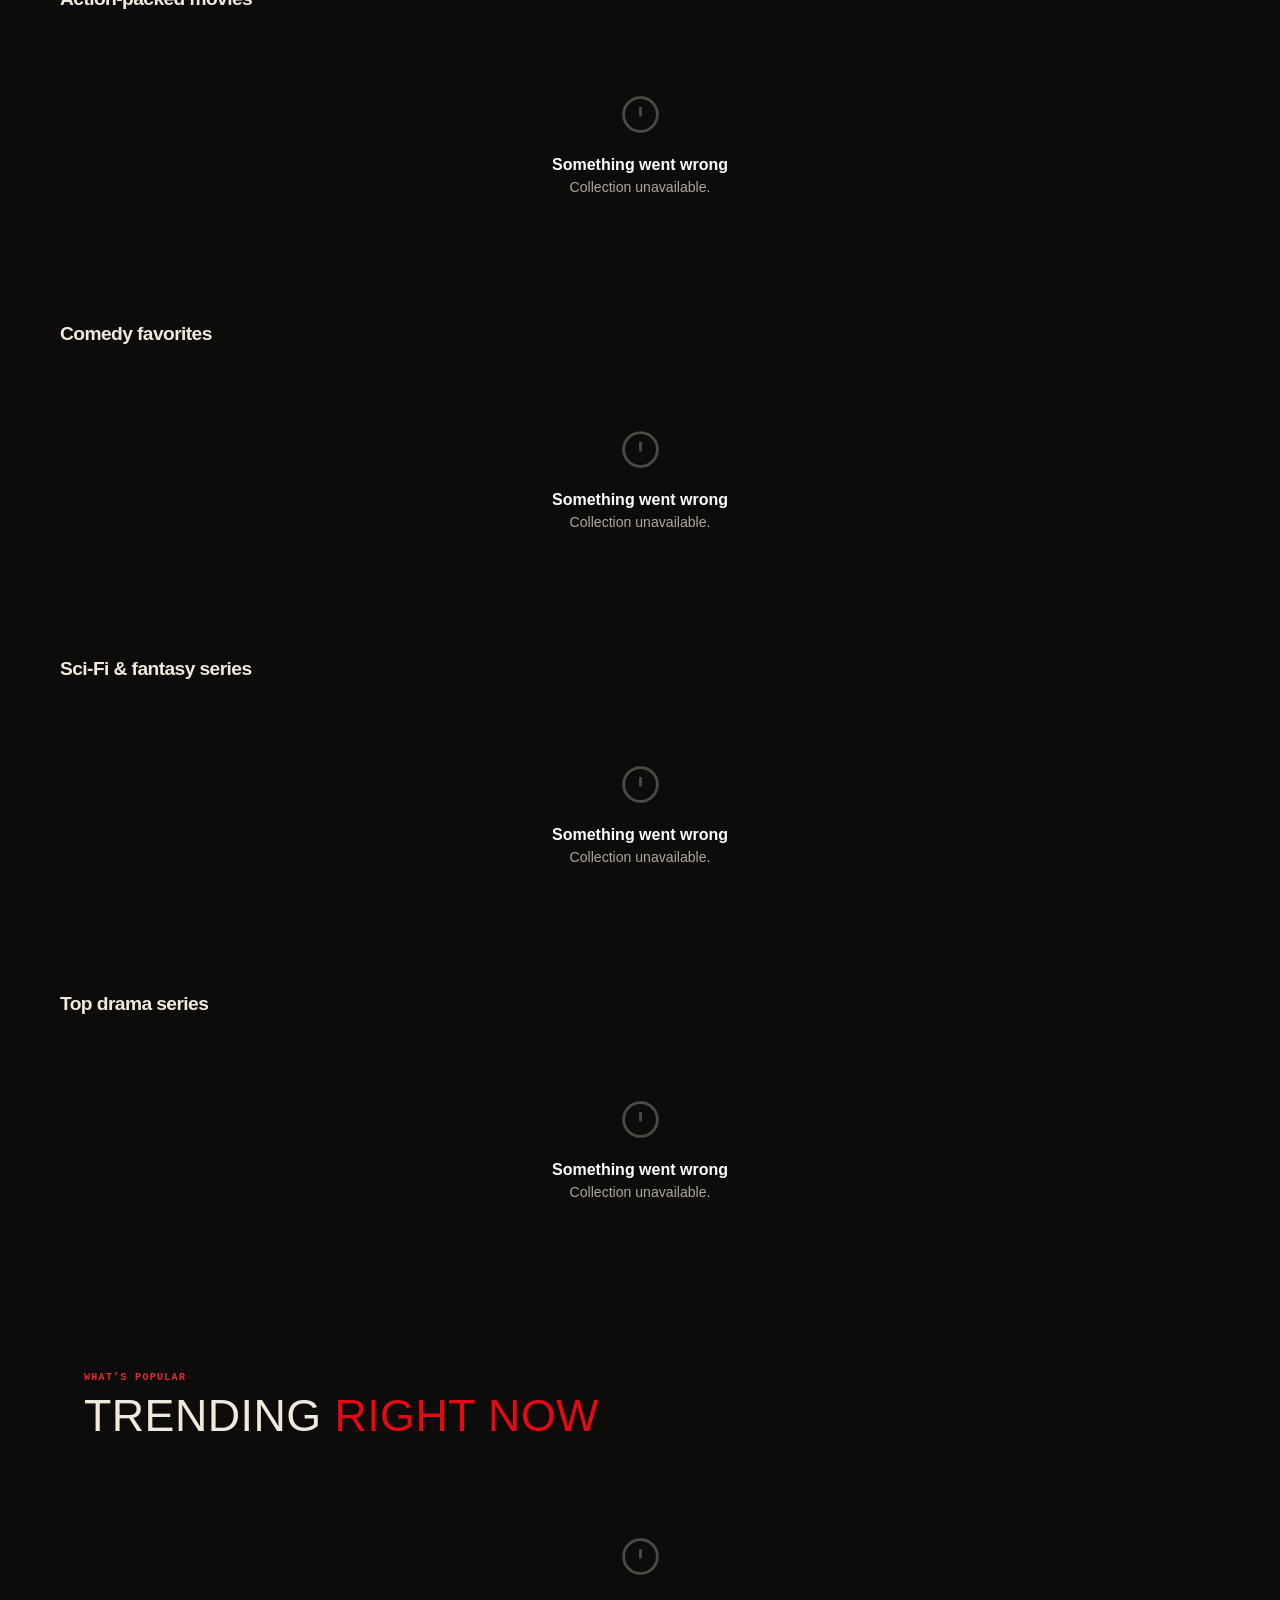
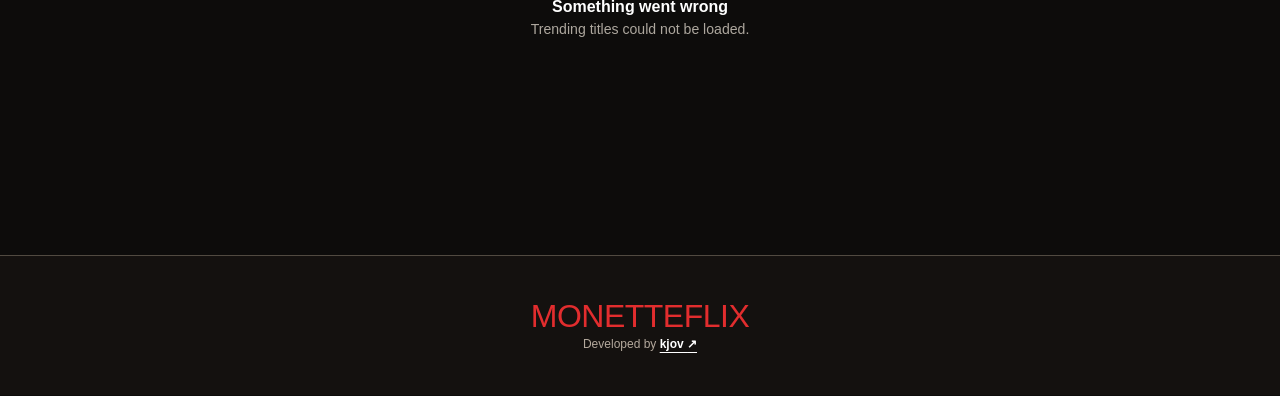
==== commit fba6a614: "Add files via upload" ====
--- a/movies.html
+++ b/movies.html
@@ -1,6 +1,7 @@
 <!DOCTYPE html>
 <html lang="en">
 <head>
+  <link rel="icon" type="image/png" href="/assets/favicon.png">
   <meta charset="UTF-8">
   <meta name="viewport" content="width=device-width, initial-scale=1.0">
   <meta name="theme-color" content="#080909">
--- a/css/style.css
+++ b/css/style.css
@@ -1557,3 +1557,46 @@
 .cinema-hero{display:block!important;min-height:0!important;padding:0!important;margin:0 0 50px!important;background:none!important;border:0!important;max-width:none!important;text-align:left!important;overflow:visible!important}.cinema-topline,.cinema-frame-top,.cinema-frame-bottom,.cinema-bottom-note{display:flex;justify-content:space-between;gap:12px;align-items:center;font:10px 'Space Mono',monospace;letter-spacing:.11em;text-transform:uppercase}.cinema-topline{border-bottom:1px solid #534b43;padding:20px 0;color:#c9c0b2}.cinema-topline b{color:var(--scarlet)}.cinema-feature-layout{display:grid;grid-template-columns:minmax(0,.95fr) minmax(0,1.05fr);gap:46px;align-items:stretch;padding:46px 0 40px}.cinema-intro{display:flex;flex-direction:column;justify-content:center;min-width:0}.cinema-stamp{display:flex;align-items:center;gap:12px;font:10px 'Space Mono',monospace!important;color:#e6ded1;letter-spacing:.1em;border-bottom:1px solid #4b4641;padding-bottom:17px;max-width:530px}.stamp-star{color:var(--scarlet);font-size:26px}.stamp-index{margin-left:auto;color:#928b82}.cinema-intro h1{font:clamp(60px,6.5vw,104px)/.99 'Anton',Impact,sans-serif!important;letter-spacing:-.02em!important;text-transform:uppercase!important;text-align:left!important;max-width:none!important;margin:30px 0 23px!important;color:var(--paper)!important}.cinema-intro h1 span{color:var(--scarlet)!important;font-style:normal!important}.cinema-intro>p{font:400 16px/1.7 'DM Sans',sans-serif!important;color:#bdb5aa!important;text-align:left!important;max-width:410px!important;margin:0 0 30px!important}.cinema-intro .search-wrap{display:flex!important;align-items:stretch!important;width:100%!important;max-width:530px!important;padding:0!important;margin:0!important;gap:0!important;background:transparent!important;border:1px solid #665d52!important;border-radius:0!important;box-shadow:none!important}.cinema-intro .search-input-wrap{flex:1!important;min-width:0!important;background:#1b1917!important;border:0!important;border-radius:0!important}.cinema-intro #searchInput{font:13px 'DM Sans',sans-serif!important;color:#f4ece1!important;background:transparent!important;border:0!important;border-radius:0!important;min-width:0!important}.cinema-intro #searchBtn{background:var(--scarlet)!important;color:#fff!important;border:0!important;border-radius:0!important;font:700 11px 'Space Mono',monospace!important;padding:0 20px!important;white-space:nowrap!important}.cinema-bottom-note{color:#898177;margin-top:28px;max-width:530px}.cinema-feature-frame{border:1px solid #665d52;padding:9px;background:#181512;min-width:0;box-shadow:12px 12px 0 #251916}.cinema-frame-top,.cinema-frame-bottom{padding:9px 7px;color:#c8bfb2}.cinema-frame-top span:last-child{color:var(--scarlet)}.cinema-feature-frame .hero-feature{height:clamp(360px,35vw,510px)!important;min-height:0!important;max-height:none!important;aspect-ratio:auto!important;width:100%!important;border-radius:0!important;overflow:hidden!important;box-shadow:none!important;background:#25201b!important}.cinema-feature-frame .hero-feature *{border-radius:0!important}.cinema-feature-frame .feature-placeholder{border-radius:0!important}.cinema-marquee{overflow:hidden;background:var(--scarlet);color:#140d0b;margin:0 calc(-1 * max(30px,calc((100vw - 1320px)/2)))!important;padding:13px 20px;white-space:nowrap;font:700 13px 'Space Mono',monospace;letter-spacing:.08em}.cinema-marquee>div{width:max-content;animation:marquee-move 34s linear infinite}.cinema-marquee span{padding:0 22px}@keyframes marquee-move{to{transform:translateX(-42%)}}
 .discovery-section{margin:0 0 68px!important;padding-top:20px!important;border-top:1px solid #514a41!important}.section-heading{align-items:end!important;gap:20px!important;margin-bottom:22px!important}.section-eyebrow{font:700 10px 'Space Mono',monospace!important;letter-spacing:.13em!important;color:var(--scarlet)!important}.section-heading h2,.watch-about h2,.watch-episodes h2{font:clamp(30px,3.5vw,52px)/1.05 'Anton',Impact,sans-serif!important;letter-spacing:.01em!important;text-transform:uppercase!important;color:var(--paper)!important;margin:9px 0!important}.section-description{color:#aaa196!important}.section-link,.load-more,.trailer-link{font:700 11px 'Space Mono',monospace!important;letter-spacing:.02em!important;text-transform:uppercase!important;color:var(--paper)!important;border-radius:0!important}.genre-chips{gap:9px!important}.genre-chips button,.genre-chip{font:700 11px 'Space Mono',monospace!important;text-transform:uppercase!important;border-radius:0!important;border:1px solid #62584f!important;background:#171513!important;color:#ddd3c5!important}.genre-chips button.active,.genre-chip.active,.genre-chips button:hover{background:var(--scarlet)!important;border-color:var(--scarlet)!important;color:#fff!important}.grid{gap:18px!important}.grid img{border-radius:0!important}.movie-card,.upcoming-card{border-radius:0!important;overflow:hidden!important}.movie-card img,.upcoming-poster img{border-radius:0!important}.upcoming-poster{border-radius:0!important}.upcoming-title{font-weight:800!important}.coming-label{background:var(--scarlet)!important;border-radius:0!important;font:700 10px 'Space Mono',monospace!important}.upcoming-date{font-family:'Space Mono',monospace!important;font-size:10px!important}.dialog-close{z-index:4!important}.upcoming-dialog{border-radius:0!important;border:1px solid #82766a!important;background:#191715!important;color:var(--paper)!important;box-shadow:14px 14px 0 #4a1616!important}.dialog-content h2{font-family:'Anton',Impact,sans-serif!important;font-size:clamp(34px,4vw,56px)!important;line-height:1.05!important;text-transform:uppercase}.dialog-content p{color:#c4baae!important}.upcoming-dialog::backdrop{background:rgba(0,0,0,.83)!important}footer{border-top:1px solid #514a41!important;background:#14110f!important;color:#b4a99d!important}footer a{color:var(--paper)!important}.watch-main{padding-top:32px!important}.watch-heading h1{font-family:'Anton',Impact,sans-serif!important;text-transform:uppercase!important;letter-spacing:.01em!important}.watch-video{border-radius:0!important;border:1px solid #665d52!important}.watch-selectors select,.watch-selectors button{border-radius:0!important}.watch-back{font-family:'Space Mono',monospace!important;text-transform:uppercase!important;font-size:11px!important}
 @media(max-width:850px){.site-header{padding:18px 22px!important;flex-wrap:wrap;justify-content:center}.header-tabs{justify-content:center}.cinema-feature-layout{grid-template-columns:1fr;gap:26px;padding:28px 0}.cinema-intro h1{font-size:clamp(58px,12vw,90px)!important}.cinema-feature-frame .hero-feature{height:440px!important}.cinema-marquee{margin:0 -30px!important}.cinema-topline span:last-child{display:none}}@media(max-width:520px){main{padding:0 17px!important}.site-header{padding:15px 12px!important;gap:12px}.logo{font-size:29px!important}.header-tabs{gap:2px!important}.header-tabs .nav-link{font-size:9px!important;padding:9px 7px!important}.cinema-intro h1{font-size:clamp(51px,14vw,73px)!important}.cinema-intro>p{font-size:14px!important}.cinema-feature-frame .hero-feature{height:340px!important}.cinema-frame-top,.cinema-frame-bottom{font-size:8px}.cinema-marquee{margin:0 -17px!important}.cinema-bottom-note{font-size:8px}.cinema-topline{font-size:8px}.cinema-intro #searchBtn{padding:0 12px!important;font-size:10px!important}.section-heading h2{font-size:34px!important}.cinema-feature-frame{box-shadow:6px 6px 0 #251916}}
+
+/* Featured title reliability */
+.cinema-feature-frame .hero-feature { position:relative!important; isolation:isolate; }
+.cinema-feature-frame .feature-image { position:absolute!important; inset:0!important; z-index:0!important; background-size:cover!important; background-position:center!important; }
+.cinema-feature-frame .hero-feature::after { z-index:1!important; pointer-events:none!important; }
+.cinema-feature-frame .feature-info { display:block!important; position:absolute!important; z-index:3!important; left:0!important; right:0!important; bottom:0!important; color:#f7f0e6!important; }
+.cinema-feature-frame .feature-info h2 { color:#f7f0e6!important; }
+.feature-unavailable { display:flex; align-items:center; justify-content:center; height:100%; padding:24px; color:#e6ded1; text-align:center; }
+
+/* Stability audit: show the featured card on Movies and TV pages. */
+body[data-view="movie"] .cinema-feature-frame .hero-feature,
+body[data-view="tv"] .cinema-feature-frame .hero-feature {display:block!important;}
+body[data-view="movie"] .cinema-feature-layout,body[data-view="tv"] .cinema-feature-layout {grid-template-columns:minmax(0,.95fr) minmax(0,1.05fr)!important;}
+@media(max-width:850px){body[data-view="movie"] .cinema-feature-layout,body[data-view="tv"] .cinema-feature-layout{grid-template-columns:1fr!important;}}
+
+/* Dedicated search results page */
+.search-page-main{max-width:1120px;margin:0 auto;padding:34px 24px 90px;min-height:70vh}
+.search-page-header{padding:0 0 38px;border-bottom:1px solid var(--border, #49413c)}
+.search-page-header .cinema-topline{margin-bottom:54px}
+.search-page-header h1{font-size:clamp(3.8rem,9vw,7.5rem);line-height:.95;letter-spacing:-.035em;margin:12px 0 30px}
+.search-period{color:#e50914}
+.search-page-form{display:flex;width:min(100%,700px);border:1px solid #5b5551;background:#1b1918}
+.search-page-form input{flex:1;min-width:0;border:0;background:transparent;color:#f4f0e9;padding:17px 18px;font:inherit;outline-offset:-3px}
+.search-page-form button{border:0;background:#e50914;color:white;font:inherit;font-weight:800;padding:0 28px;cursor:pointer}
+.search-page-form button:hover{background:#bd0710}
+.search-status{margin:18px 0 0;color:#bcb5af;font-size:.95rem}
+.search-page-results{padding-top:32px}
+.search-page-results .cards-grid{margin-top:25px}
+@media(max-width:600px){.search-page-main{padding:18px 16px 60px}.search-page-header .cinema-topline{margin-bottom:32px}.search-page-form button{padding:0 15px}.search-page-form input{padding:15px 12px}}
+
+/* Search page: compact, consistent poster grid */
+.search-page-results #searchPageGrid {
+  display: grid;
+  grid-template-columns: repeat(6, minmax(0, 1fr));
+  gap: 26px 15px;
+  align-items: start;
+}
+.search-page-results #searchPageGrid .card { width: 100%; min-width: 0; }
+.search-page-results #searchPageGrid .card-poster-wrap { width: 100%; aspect-ratio: 2 / 3; }
+.search-page-results #searchPageGrid .card-poster { width: 100%; height: 100%; object-fit: cover; }
+@media (max-width: 1000px) { .search-page-results #searchPageGrid { grid-template-columns: repeat(5, minmax(0,1fr)); } }
+@media (max-width: 760px) { .search-page-results #searchPageGrid { grid-template-columns: repeat(3, minmax(0,1fr)); gap: 20px 12px; } }
+@media (max-width: 420px) { .search-page-results #searchPageGrid { grid-template-columns: repeat(2, minmax(0,1fr)); } }
